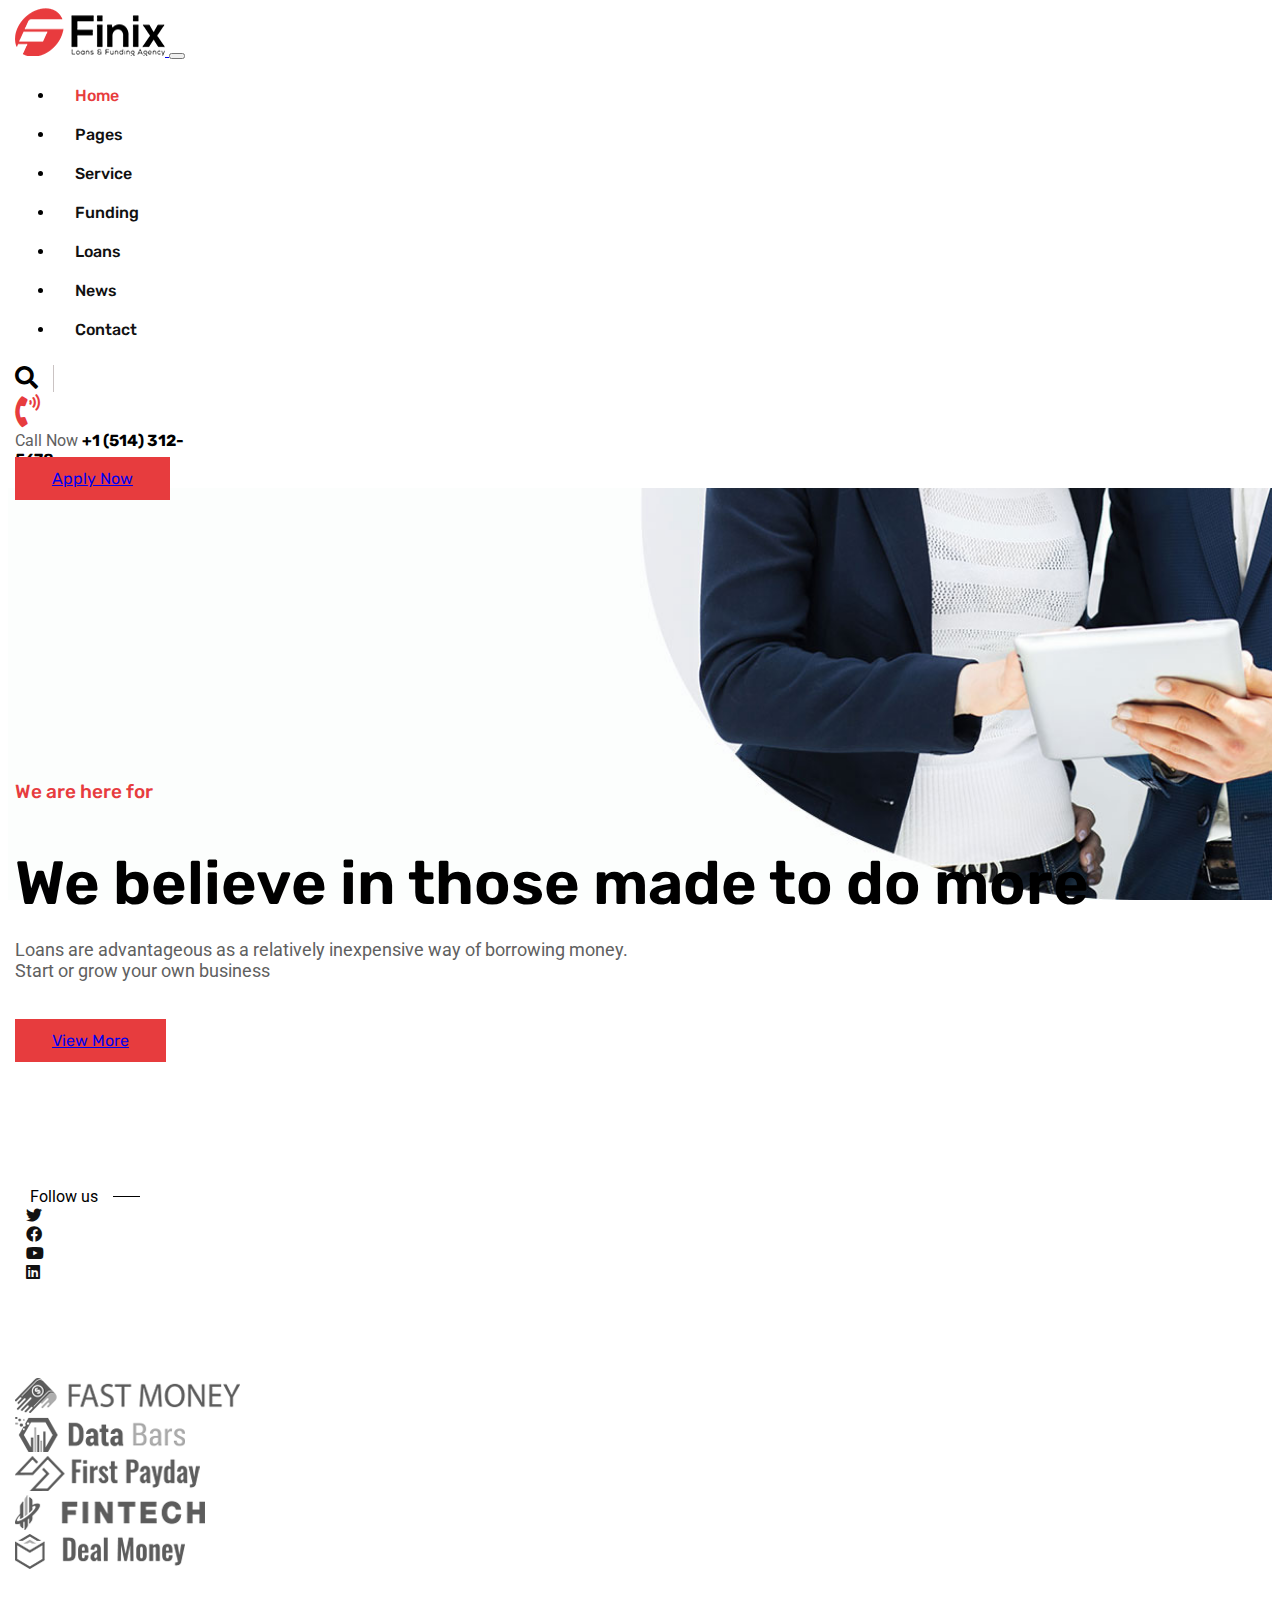
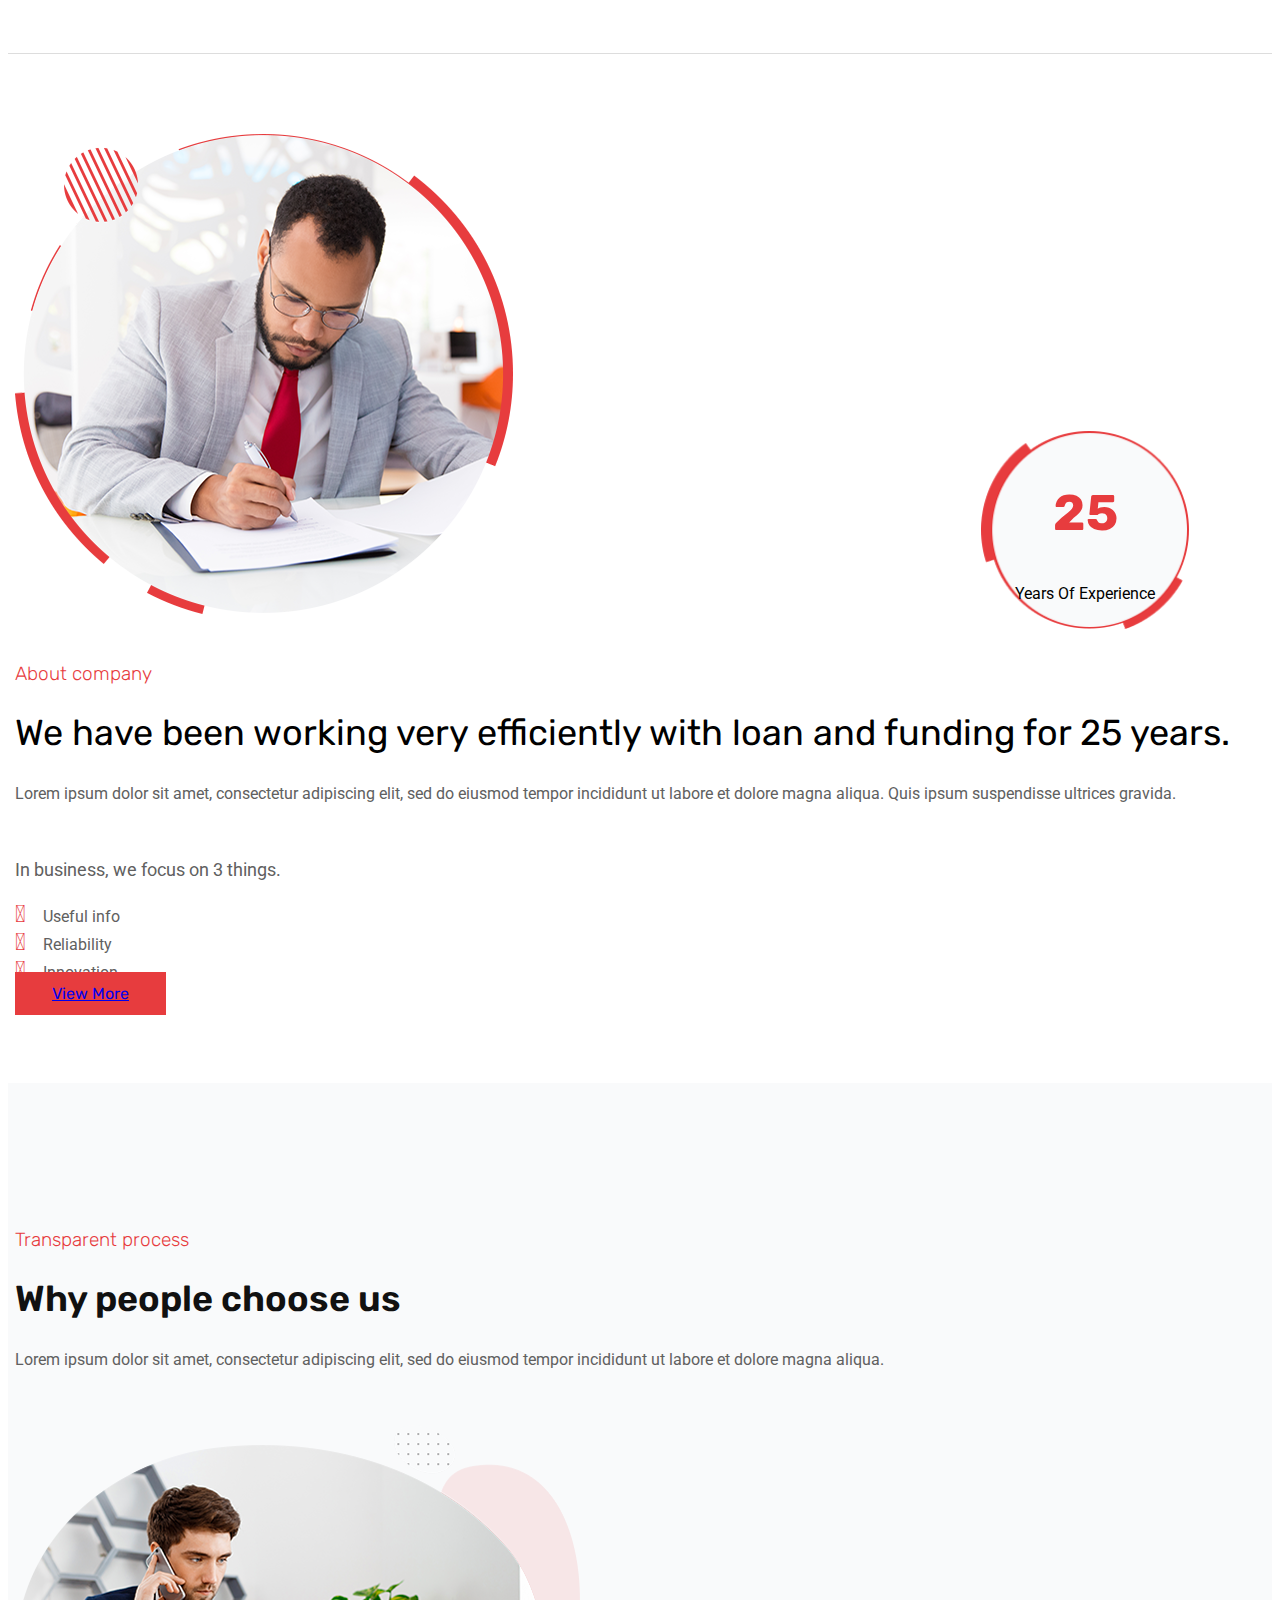
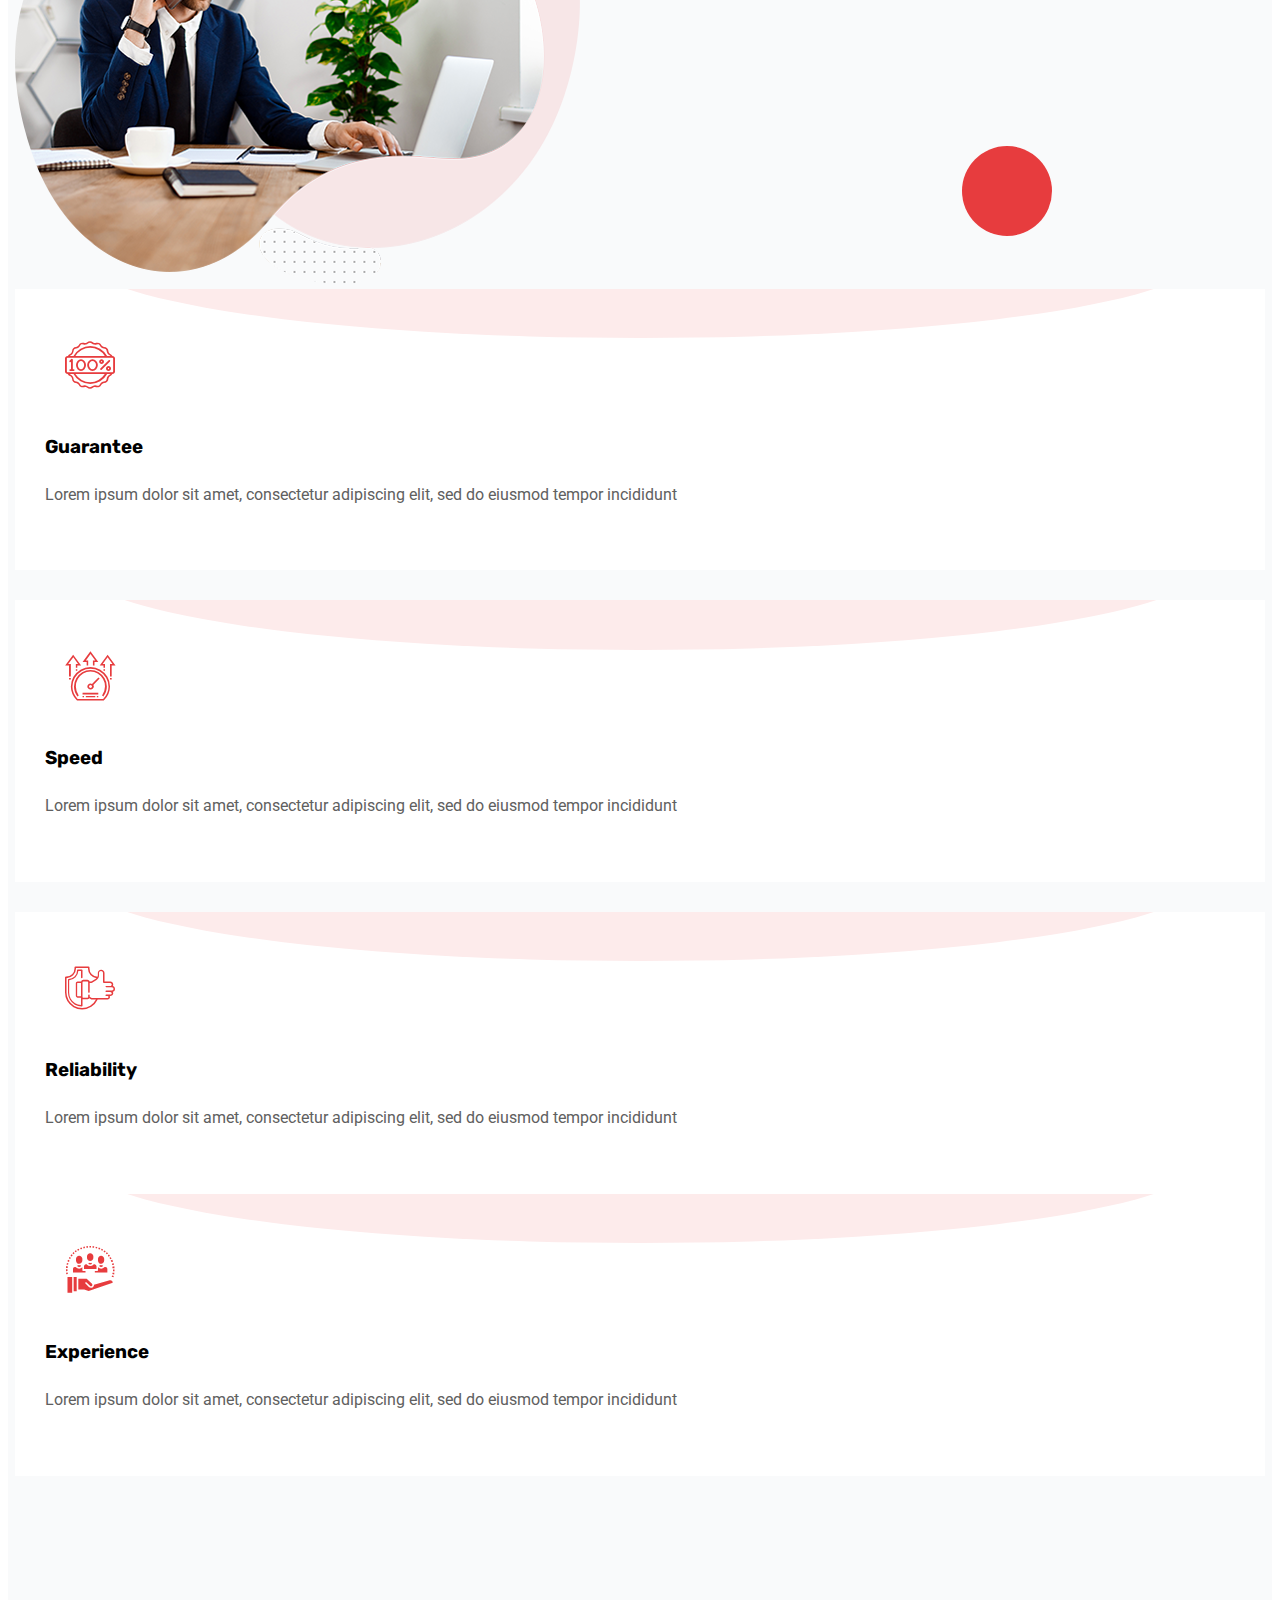
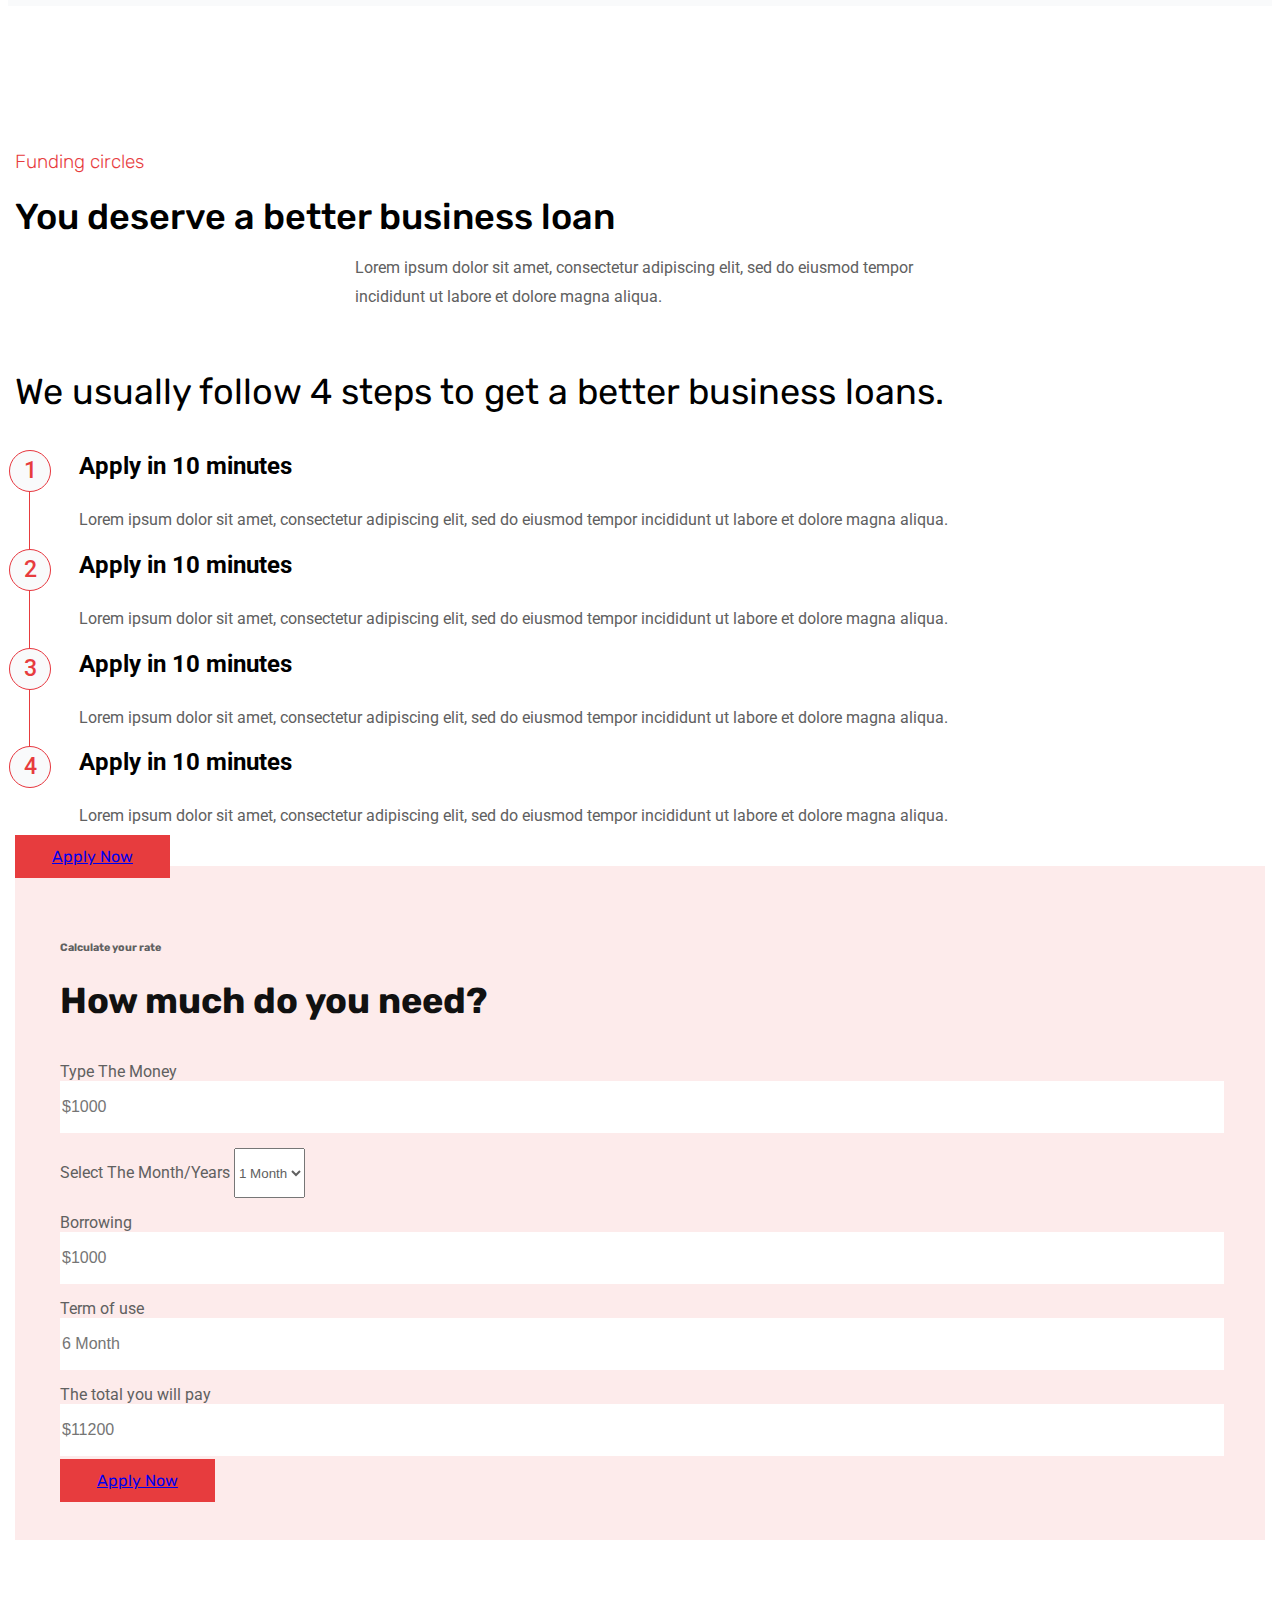
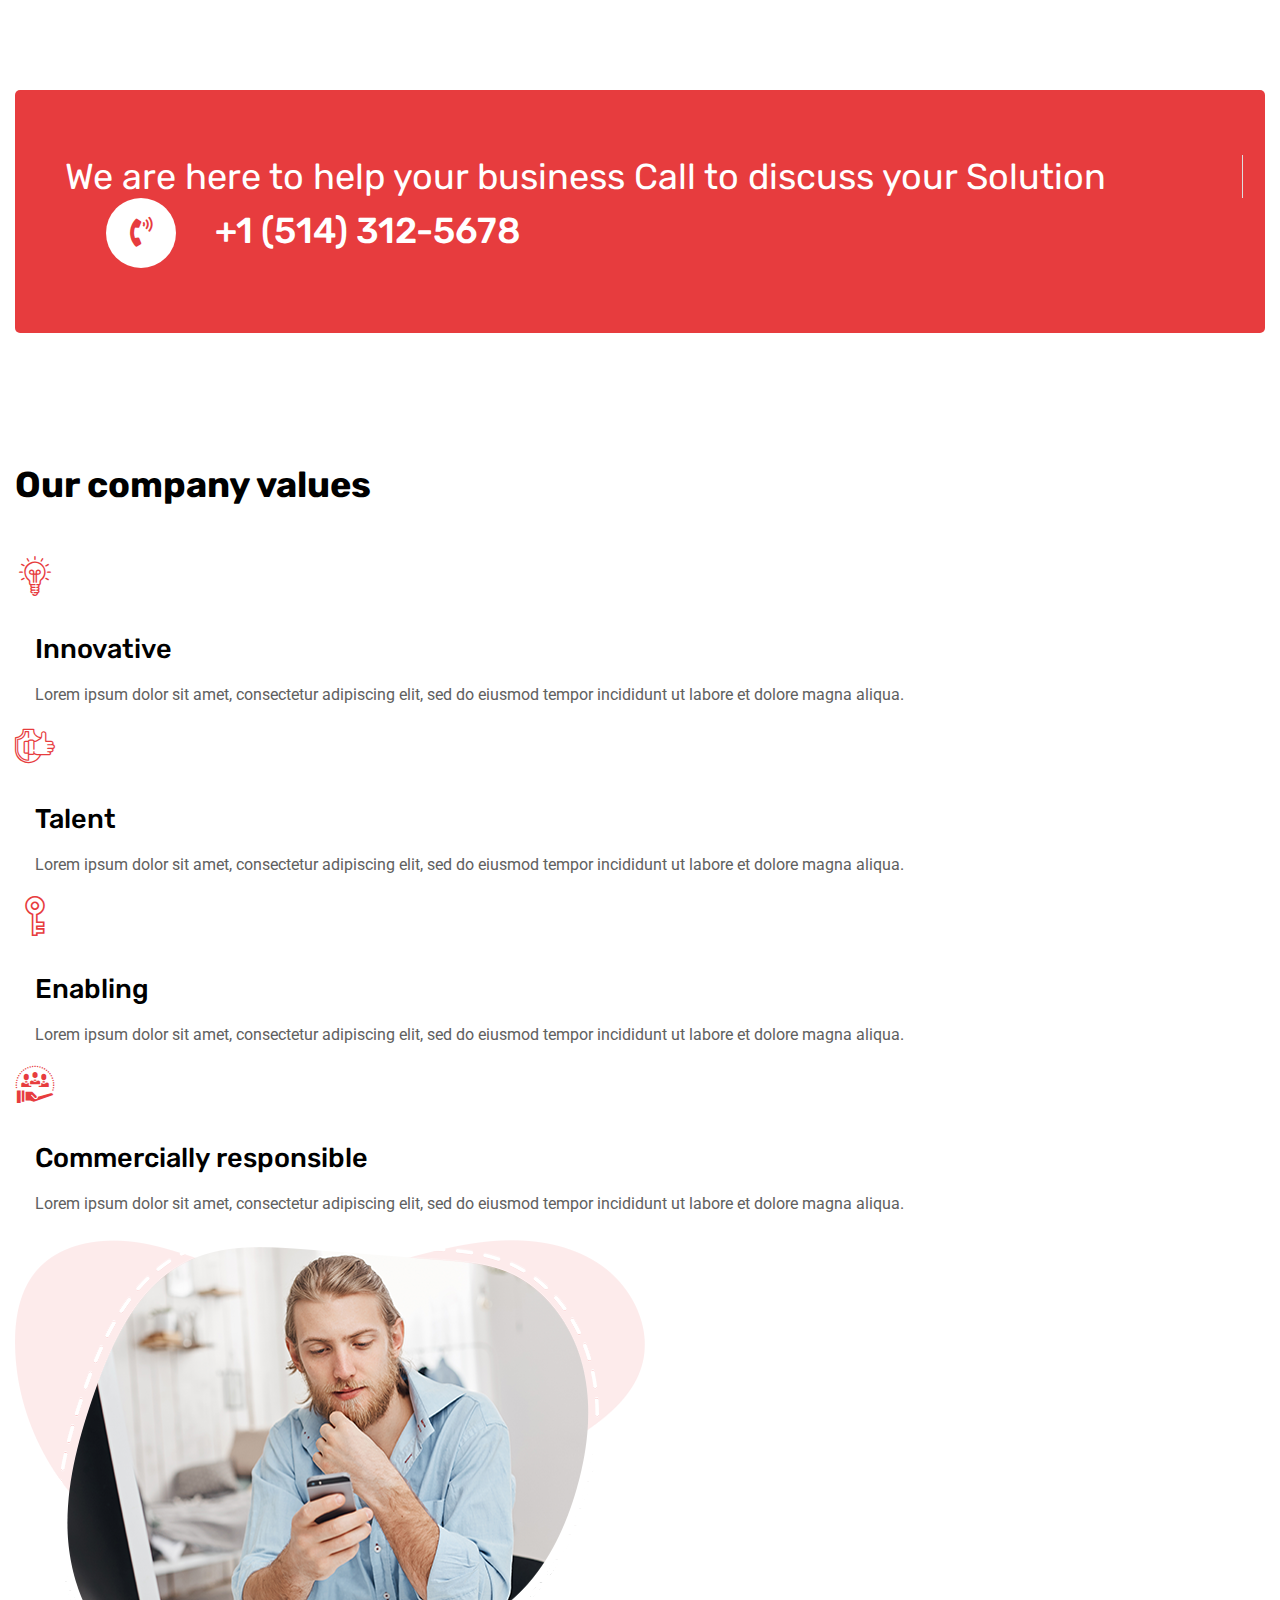
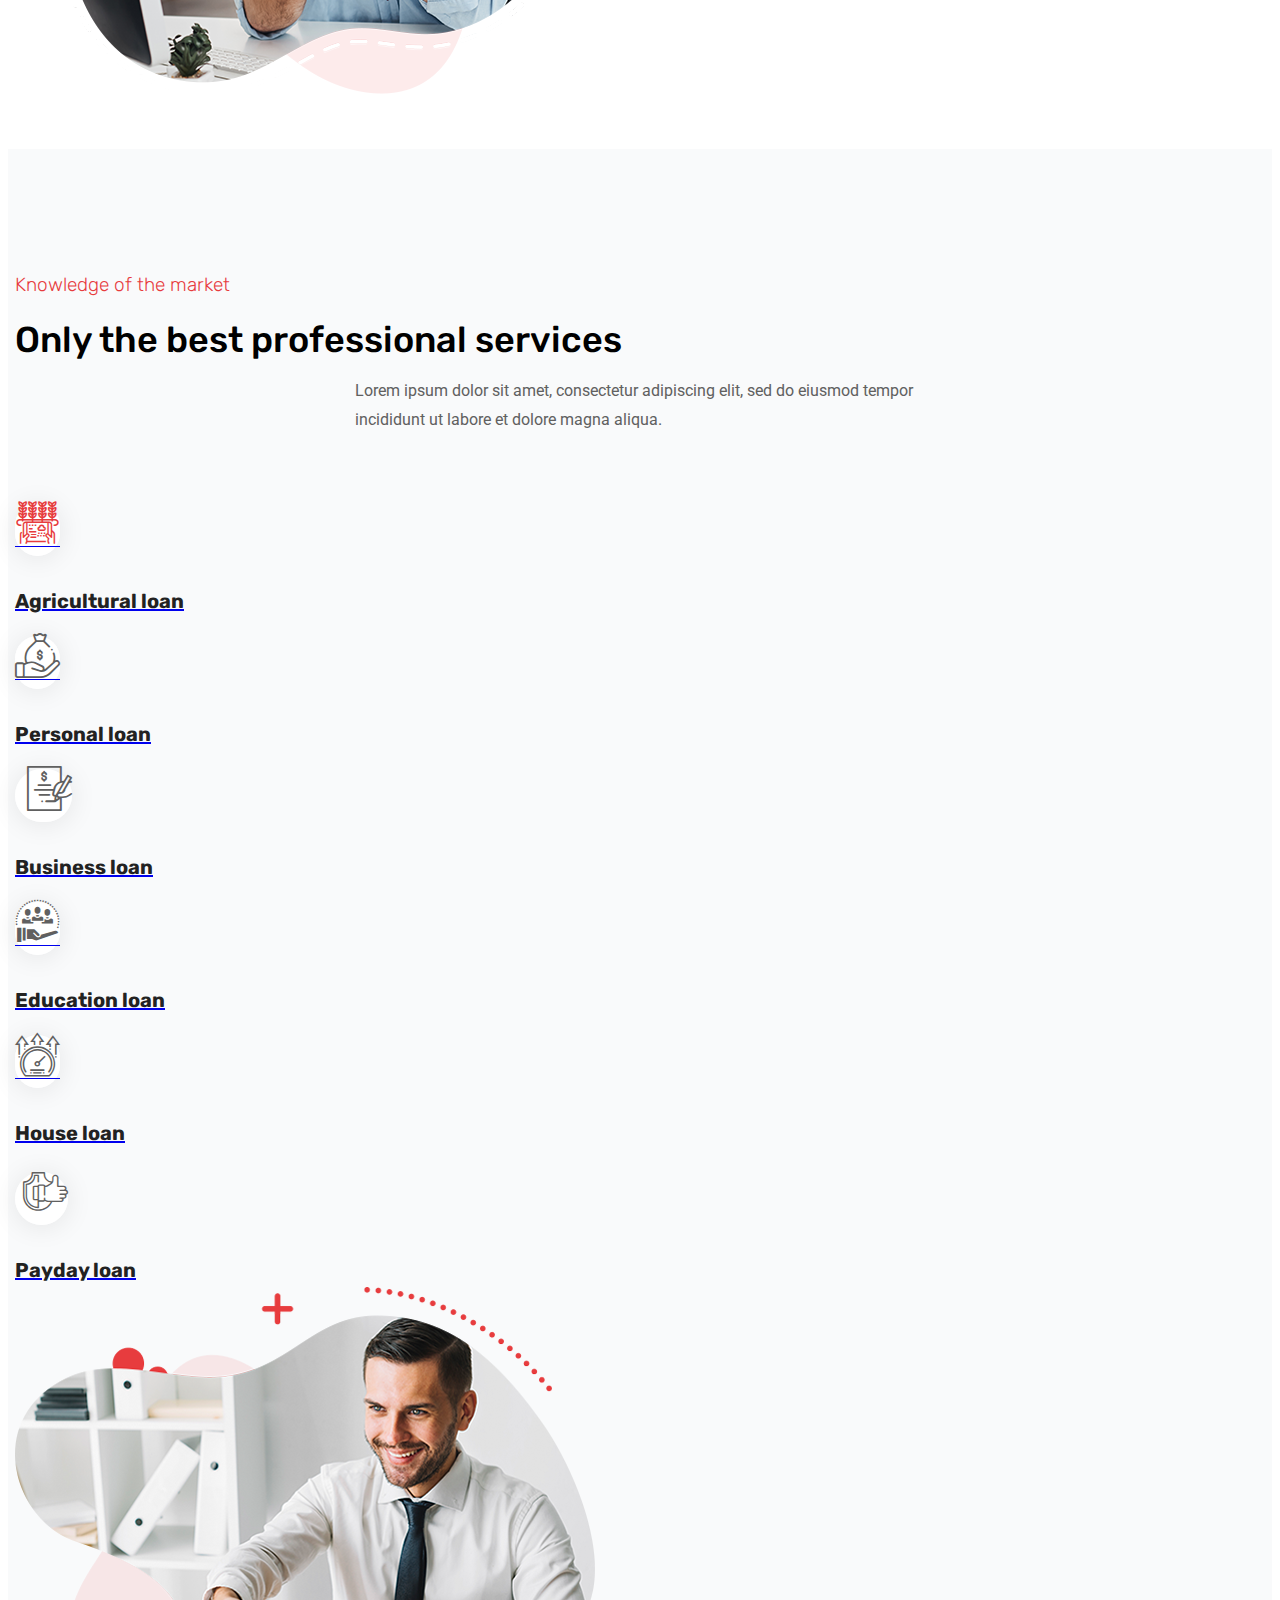
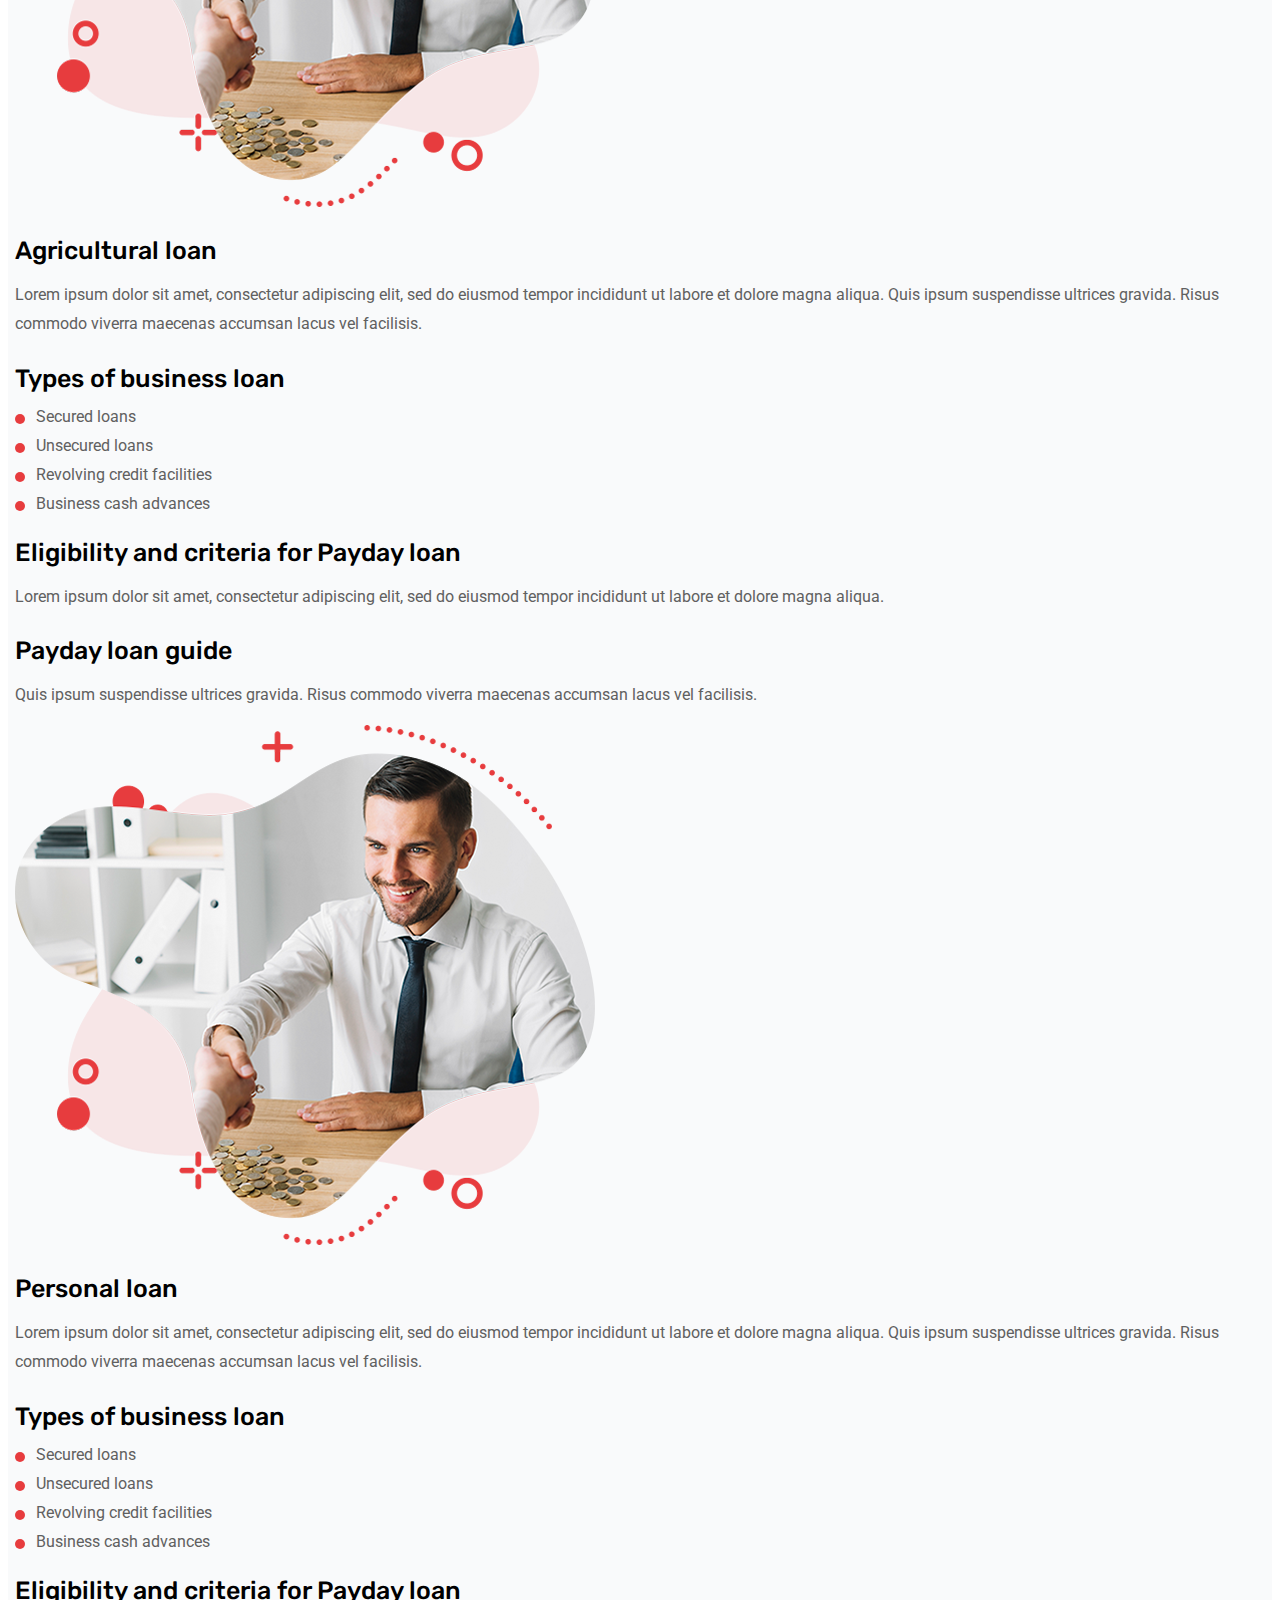
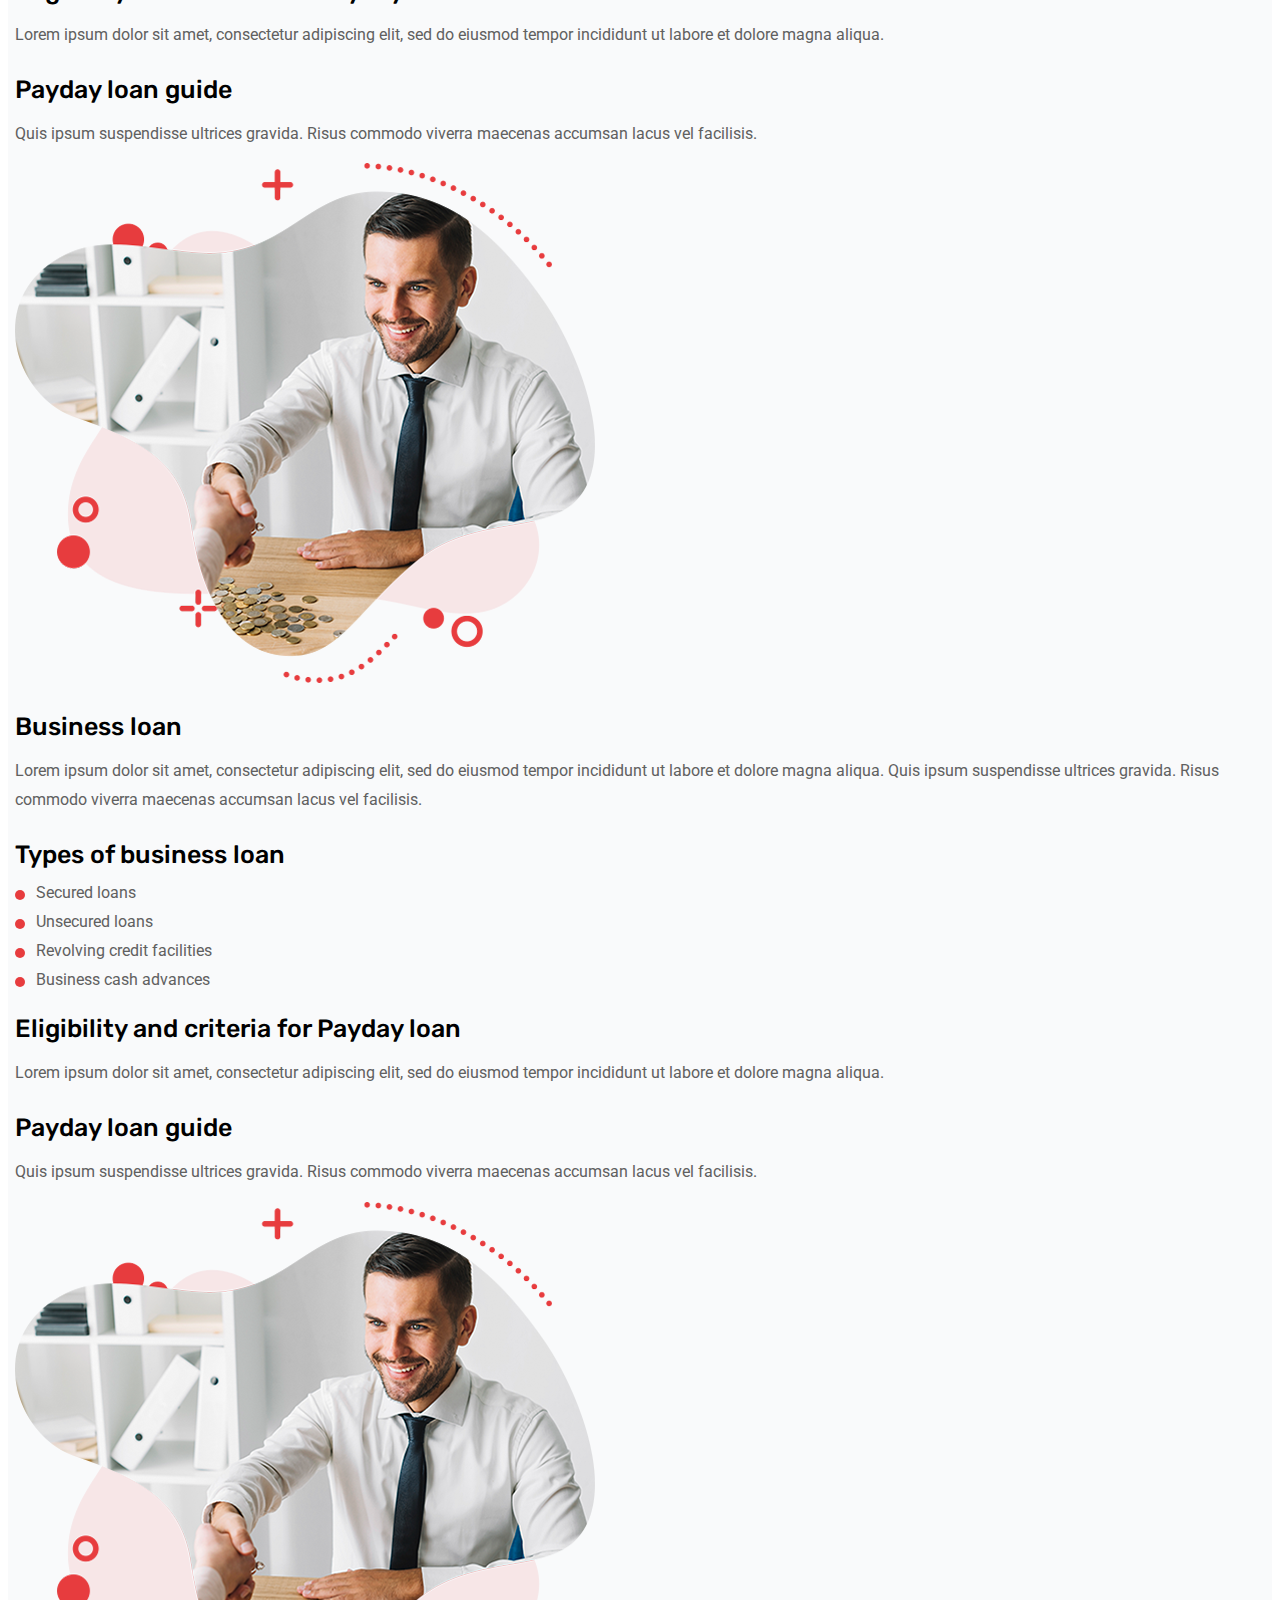
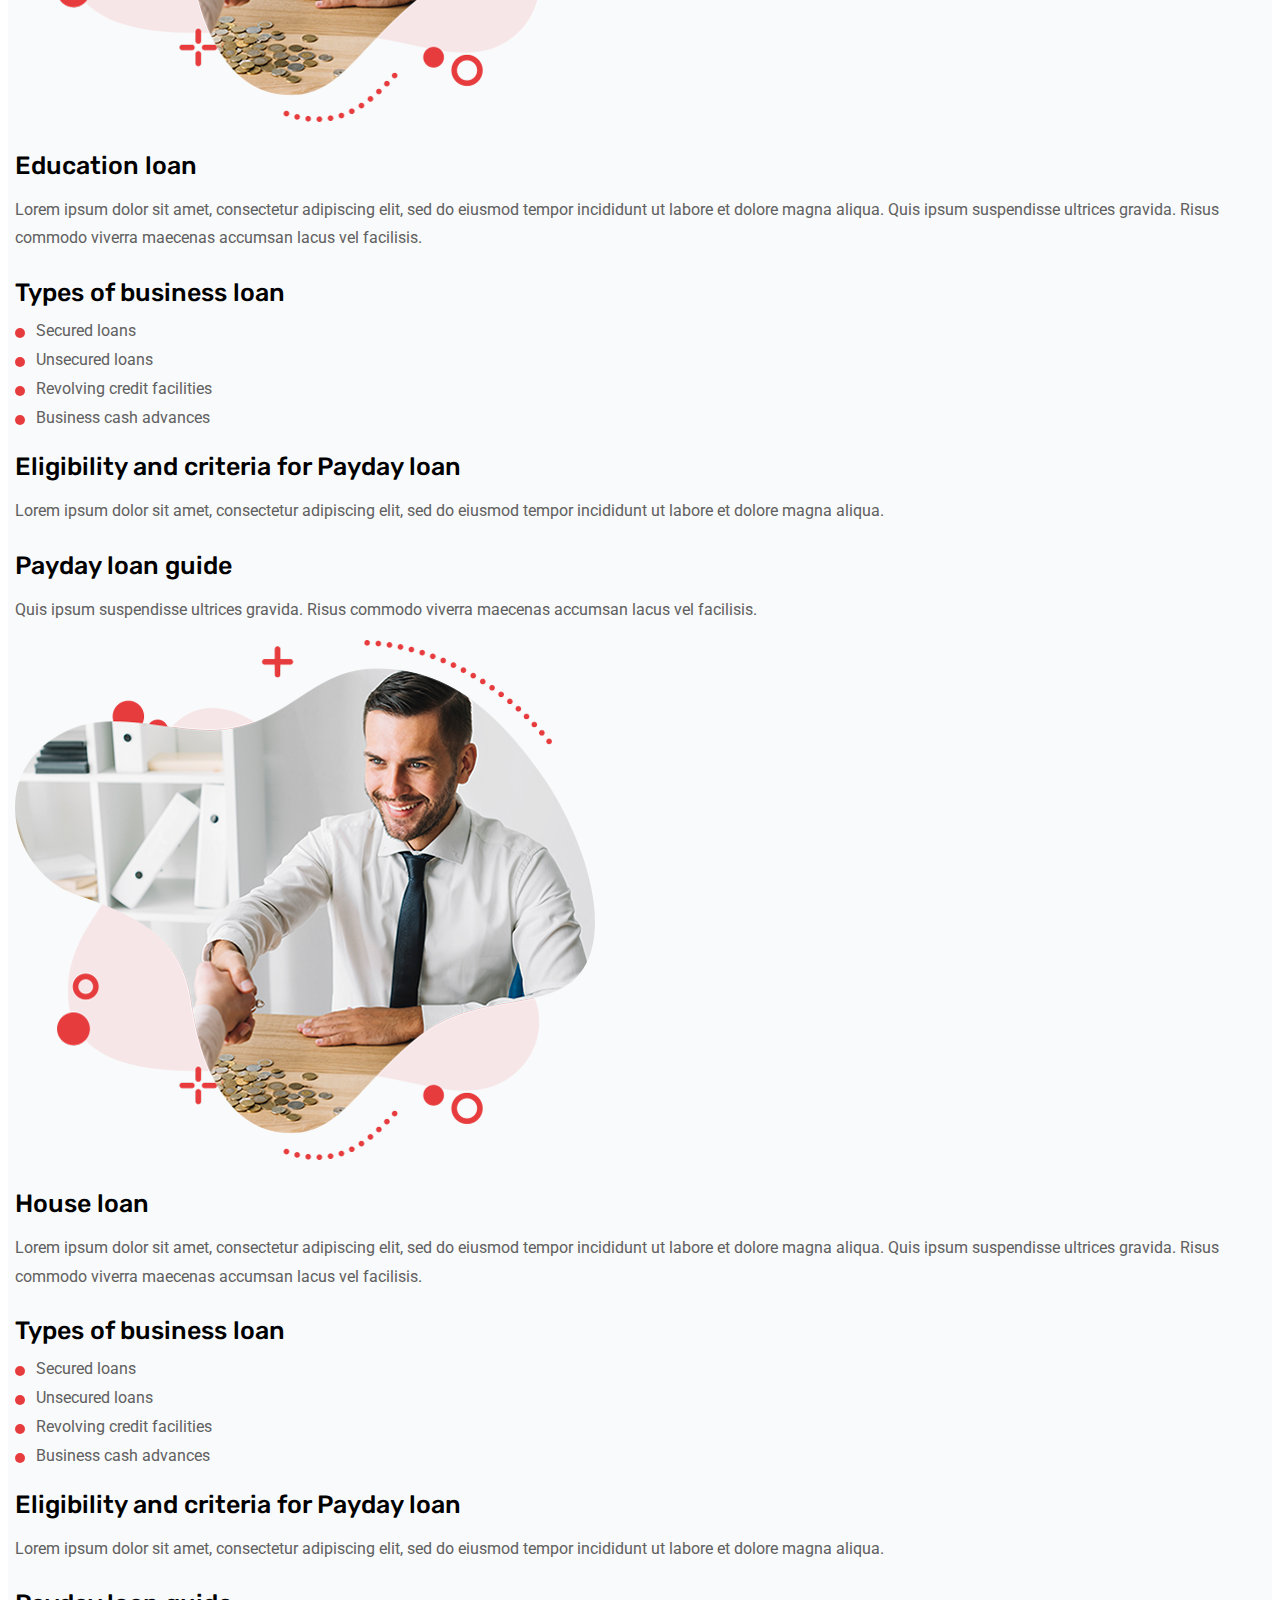
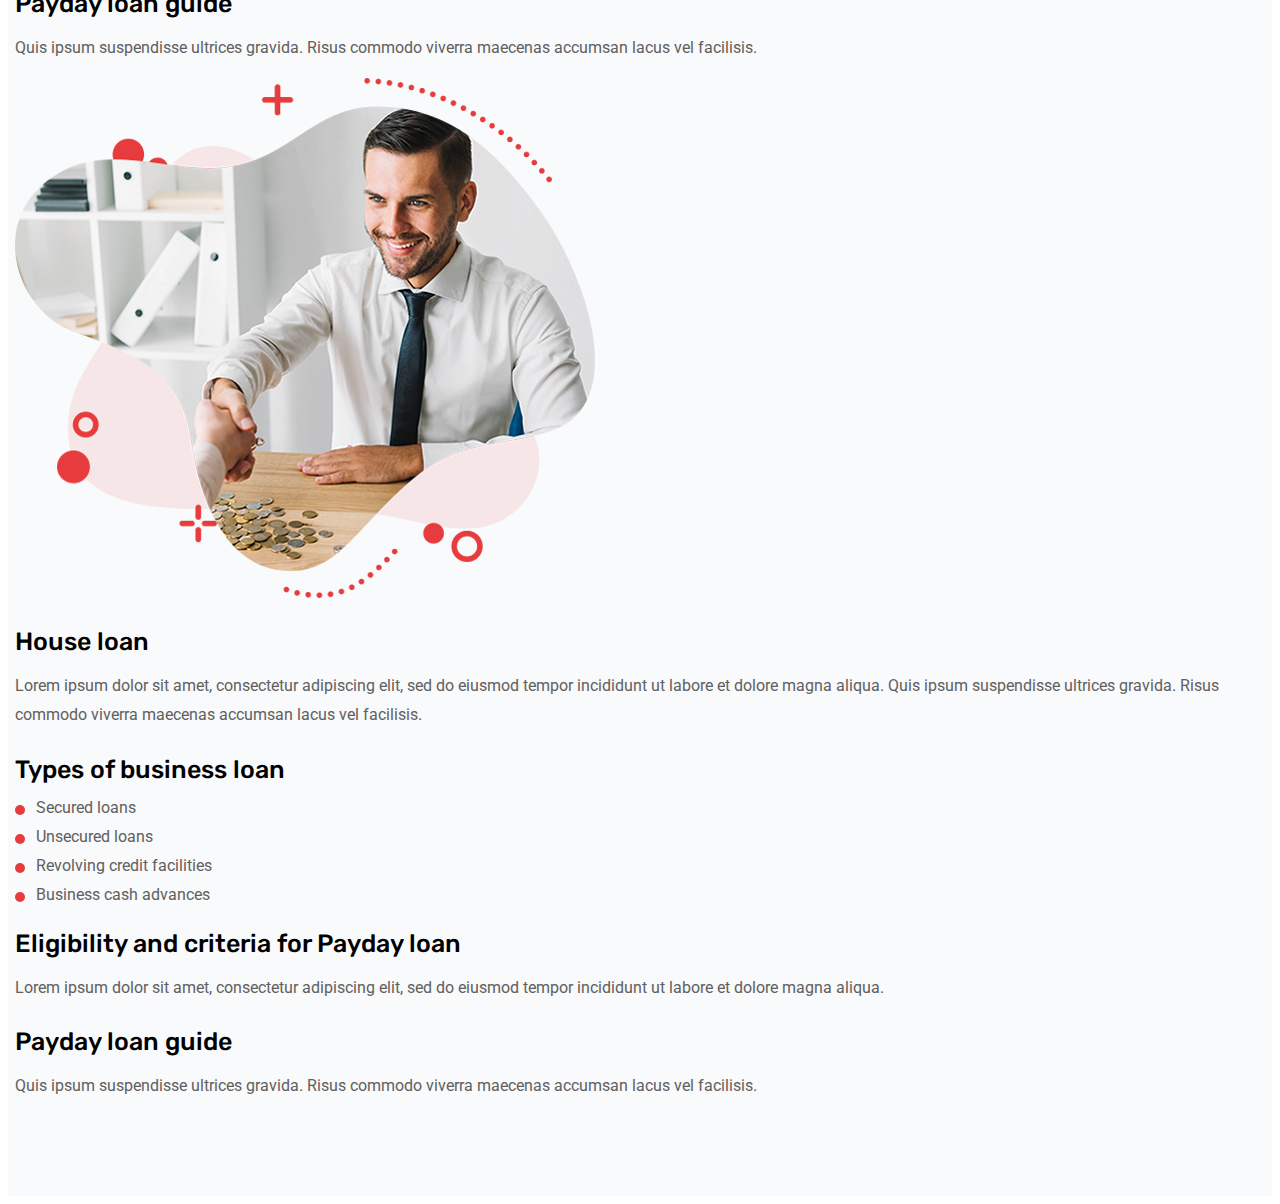
==== index.html @ 193a52d1 "Add files via upload" ====
<!doctype html>
<html lang="en">

<head>
  <!-- Required meta tags -->
  <meta charset="utf-8">
  <meta name="viewport" content="width=device-width, initial-scale=1">

  <!-- Bootstrap CSS -->
  <link href="https://cdn.jsdelivr.net/npm/bootstrap@5.0.2/dist/css/bootstrap.min.css" rel="stylesheet"
    integrity="sha384-EVSTQN3/azprG1Anm3QDgpJLIm9Nao0Yz1ztcQTwFspd3yD65VohhpuuCOmLASjC" crossorigin="anonymous">

  <!-- font_awesome -->

  <link rel="stylesheet" href="https://cdnjs.cloudflare.com/ajax/libs/font-awesome/5.15.4/css/all.min.css">

  <link rel="stylesheet" href="https://kit-pro.fontawesome.com/releases/v5.15.4/css/pro.min.css">




  <!-- google_fonts -->
  <link
    href="https://fonts.googleapis.com/css2?family=Roboto:ital,wght@0,100;0,300;0,400;0,500;0,700;0,900;1,100;1,300;1,400;1,500;1,700;1,900&family=Rubik:ital,wght@0,300;0,400;0,500;0,600;0,700;0,800;0,900;1,300;1,400;1,500;1,600;1,700;1,800;1,900&display=swap"
    rel="stylesheet">



  <link rel="stylesheet" href="./font/flaticon.css">
  <title>Finix2</title>
  <link rel="stylesheet" href="./style.css">
</head>

<body>



  <nav class="navbar navbar-expand-lg navbar-light bg-light sticky-top">
    <div class="container">

      <a class="navbar-brand" href="#">
        <img src="./img/logo.png" alt="">
      </a>

      <button class="navbar-toggler" type="button" data-bs-toggle="collapse" data-bs-target="#navbarSupportedContent"
        aria-controls="navbarSupportedContent" aria-expanded="false" aria-label="Toggle navigation">
        <span class="navbar-toggler-icon"></span>
      </button>



      <div class="collapse navbar-collapse " id="navbarSupportedContent">


        <ul class="navbar-nav ms-auto primar_meu">
          <li><a href="#">Home<i class="far fa-angle-down"></i></a>


            <ul>
              <li><a href="#">Home One</a></li>
              <li><a href="#">Home Tow</a></li>
              <li><a href="#">Home Three</a></li>
            </ul>


          </li>
          <li><a href="#">Pages <i class="far fa-angle-down"></i></a>


            <ul>
              <li><a class="change_color" href="#">About</a></li>
              <li><a class="change_color" href="#">Team</a></li>
              <li><a class="change_color" href="#">FAQ</a></li>
              <li><a class="change_color" href="#">Gallery</a></li>
              <li><a class="change_color" href="#">Loan Calculator</a></li>
              <li><a class="change_color" href="#">Apply now</a></li>
              <li><a class="change_color" href="#">Testimonials</a></li>
              <li><a class="change_color" href="#">Projects</a></li>
              <li><a class="change_color" href="#">Sign In</a></li>
              <li><a class="change_color" href="#">Sign Up</a></li>
              <li><a class="change_color" href="#">Terms & Conditions</a></li>
              <li><a class="change_color" href="#">Privacy Policy</a></li>
              <li><a class="change_color" href="#">Error Page</a></li>
              <li><a class="change_color" href="#">Contact</a></li>
            </ul>



          </li>
          <li><a href="#">Service</a></li>
          <li><a href="#">Funding</a></li>
          <li><a href="#">Loans</a></li>
          <li><a href="#">News<i class="far fa-angle-down"></i></a>

            <ul>
              <li><a href="#">News</a></li>
              <li><a href="#">News Details</a></li>
            </ul>


          </li>
          <li><a href="#">Contact</a></li>
        </ul>


        <div class="header_info d-flex align-items-center">
          <div class="header_search">
            <span><i class="fas fa-search    "></i></span>
          </div>
          <div class="header_call clearfix">

            <div class="header_call_icon float-start h-100">
              <span><i class="fas fa-phone-volume    "></i></span>
            </div>

            <div class="header_call_info">
              <span class="d-block">Call Now</span>
              <a class="d-block" href="tel:+15143125678">+1 (514) 312-5678</a>
            </div>



          </div>
          <div class="header_button">
            <a class="btn btn-primary difult_btn" href="#">Apply Now</a>
          </div>
        </div>





      </div>
    </div>
  </nav>



  <!-- slider-section-start -->

  <section class="slider_section">
    <div class="container">
      <div class="row">

        <div class="col-lg-6 slider_content_flex">
          <div class="slider_content">
            <h6>We are here for</h6>
            <h1>We believe in those made to do more</h1>
            <p>Loans are advantageous as a relatively inexpensive way of borrowing money. Start or grow your own
              business</p>
            <a class="btn btn-primary difult_btn" href="#">View More</a>
          </div>
          <div class="header_social">
            <ul class="d-flex">
              <li><span>Follow us</span></li>
              <li><a href="#"><i class="fab fa-twitter    "></i></a></li>
              <li><a href="#"><i class="fab fa-facebook    "></i></a></li>
              <li><a href="#"><i class="fab fa-youtube    "></i></a></li>
              <li><a href="#"><i class="fab fa-linkedin    "></i></a></li>
            </ul>
          </div>
        </div>



        <div class="col-lg-6"></div>


      </div>
    </div>
  </section>




  <!-- logo_section -->

  <section class="logo_section ">
    <div class="container">
      <div class="row">
        <div class="col-lg-12">
          <div class="cliant_logo">
            <ul class="d-flex justify-content-between">

              <li><a href="#">
                  <img src="./img/image1.png" alt="">
                </a></li>



              <li><a href="#">
                  <img src="./img/image2.png" alt="">
                </a></li>


              <li><a href="#">
                  <img src="./img/image3.png" alt="">
                </a></li>


              <li><a href="#">
                  <img src="./img/image4.png" alt="">
                </a></li>


              <li><a href="#">
                  <img src="./img/image5.png" alt="">
                </a></li>




            </ul>
          </div>
        </div>
      </div>
    </div>
  </section>


  <!-- about_sectuib -->


  <section class="about_section">
    <div class="container">
      <div class="row">
        <div class="col-lg-6">
          <div class="about_image">
            <img src="./img/image33.png" alt="">
            <div class="about_img_text">
              <div class="about_text_iner">
                <h2>25</h2>
                <p>Years Of Experience</p>
              </div>
            </div>
          </div>
        </div>
        <div class="col-lg-6">
          <div class="about_text">
            <div class="finix_text">
              <h6> About company </h6>
              <h1>We have been working very efficiently with loan and funding for 25 years.</h1>
              <p>Lorem ipsum dolor sit amet, consectetur adipiscing elit, sed do eiusmod tempor incididunt ut labore et
                dolore magna aliqua. Quis ipsum suspendisse ultrices gravida.</p>
              <strong>In business, we focus on 3 things.</strong>
              <ul>
                <li> <span><i class="fal fa-check"></i></span> Useful info </li>
                <li> <span><i class="fal fa-check"></i></span> Reliability </li>
                <li class="mb-4"><span><i class="fal fa-check"></i></span> Innovation </li>
                <a class="btn btn-primary difult_btn" href="#">View More</a>
              </ul>
            </div>
          </div>
        </div>
      </div>
    </div>
  </section>





  <!-- why_choose_section -->

  <section class="Why_choose_us grybg">
    <div class="container">
      <div class="row">
        <div class="col-lg-6">

          <div class="why_us_text">
            <div class="finix_text">
              <h6> Transparent process </h6>
              <h1 class="Finix_text">Why people choose us</h1>
              <p>Lorem ipsum dolor sit amet, consectetur adipiscing elit, sed do eiusmod tempor incididunt ut labore et
                dolore magna aliqua.</p>
              <img src="./img/choose.png" alt="">
              <a class="play_animatin_btn" href="#"><i class="fas fa-play-circle"></i></a>
            </div>
          </div>



        </div>
        <div class="col-lg-6">
          <div class="row feturs_itms">


            <div class="col-lg-6 mt-5">
              <div class="fetures_items text-center">
                <div class="feturs_icon">
                  <span><i class="flaticon-percent"></i></span>
                </div>
                <h3>Guarantee</h3>
                <p>Lorem ipsum dolor sit amet, consectetur adipiscing elit, sed do eiusmod tempor incididunt</p>

              </div>
            </div>


            <div class="col-lg-6">
              <div class="fetures_items text-center">
                <div class="feturs_icon">
                  <span><i class="flaticon-speed"></i></span>
                </div>
                <h3>Speed</h3>
                <p>Lorem ipsum dolor sit amet, consectetur adipiscing elit, sed do eiusmod tempor incididunt</p>

              </div>
            </div>



            <div class="col-lg-6">
              <div class="fetures_items text-center">
                <div class="feturs_icon">
                  <span><i class="flaticon-reliability"></i></span>
                </div>
                <h3>Reliability</h3>
                <p>Lorem ipsum dolor sit amet, consectetur adipiscing elit, sed do eiusmod tempor incididunt</p>

              </div>
            </div>



            <div class="col-lg-6 mkb">
              <div class="fetures_items text-center">
                <div class="feturs_icon">
                  <span><i class="flaticon-responsibility"></i></span>
                </div>
                <h3>Experience</h3>
                <p>Lorem ipsum dolor sit amet, consectetur adipiscing elit, sed do eiusmod tempor incididunt</p>

              </div>
            </div>








          </div>
        </div>
      </div>
    </div>
  </section>



  <!-- apply_now_section -->


  <section class="apply_now_section">
    <div class="container">

      <div class="finix_text text-center">
        <h6> Funding circles</h6>
        <h1 class="apply_h" class="Finix_text">You deserve a better business loan</h1>
        <p class="apply_p">Lorem ipsum dolor sit amet, consectetur adipiscing elit, sed do eiusmod tempor incididunt ut
          labore et dolore magna aliqua.</p>
      </div>


      <div class="row">
        <div class="col-lg-6">
          <div class="apply_now_text">
            <h2>We usually follow 4 steps to get a better business loans.</h2>
          </div>

          <div class="step_timeline">
            <ul>

              <li data-counter="1">
                <strong>Apply in 10 minutes</strong>
                <p>Lorem ipsum dolor sit amet, consectetur adipiscing elit, sed do eiusmod tempor incididunt ut labore
                  et dolore magna aliqua.</p>
              </li>

              <li data-counter="2">
                <strong>Apply in 10 minutes</strong>
                <p>Lorem ipsum dolor sit amet, consectetur adipiscing elit, sed do eiusmod tempor incididunt ut labore
                  et dolore magna aliqua.</p>
              </li>

              <li data-counter="3">
                <strong>Apply in 10 minutes</strong>
                <p>Lorem ipsum dolor sit amet, consectetur adipiscing elit, sed do eiusmod tempor incididunt ut labore
                  et dolore magna aliqua.</p>
              </li>

              <li data-counter="4">
                <strong>Apply in 10 minutes</strong>
                <p>Lorem ipsum dolor sit amet, consectetur adipiscing elit, sed do eiusmod tempor incididunt ut labore
                  et dolore magna aliqua.</p>
              </li>

            </ul>
            <div class="header_button mt-5">
              <a class="btn btn-primary difult_btn" href="#">Apply Now</a>
            </div>
          </div>

        </div>
        <div class="col-lg-6">
          <div class="calculation_rate">

            <div class="calculation_text text-center">
              <h6>Calculate your rate</h6>
              <h2>How much do you need?</h2>
            </div>


            <div class="calculate_form">
              <form action="#">



                <div class="form-group">
                  <label for="a">Type The Money</label>
                  <input type="text" class="form-control" name="" id="a" aria-describedby="helpId" placeholder="$1000">
                </div>



                <div class="form-group">
                  <label for="b">Select The Month/Years</label>
                  <select id="b" class="form-select" aria-label="Default select example">
                    <option selected>1 Month</option>
                    <option value="1">2 Month</option>
                    <option value="2">3 Month</option>
                    <option value="3">4 Month</option>
                  </select>
                </div>


                <div class="form-group">
                  <label for="container">Borrowing</label>
                  <input type="text" class="form-control" name="" id="c" aria-describedby="helpId" placeholder="$1000">
                </div>


                <div class="form-group">
                  <label for="d">Term of use</label>
                  <input type="text" class="form-control" name="" id="d" aria-describedby="helpId"
                    placeholder="6 Month">
                </div>


                <div class="form-group">
                  <label for="e">The total you will pay</label>
                  <input type="text" class="form-control" name="" id="e" aria-describedby="helpId" placeholder="$11200">
                </div>



                <div class="header_button mt-5">
                  <a class="btn btn-primary difult_btn d-block" href="#">Apply Now</a>
                </div>



              </form>
            </div>


          </div>
        </div>
      </div>
    </div>
  </section>


  <section class="call_to_action">
    <div class="container">
      <div class="col_to_bg">
        <div class="row">
          <div class="col-lg-7">
            <h2>We are here to help your business Call to discuss your Solution</h2>
          </div>
          <div class="col-lg-5">
            <div class="col_to_phone d-flex">
              <span><i class="fas fa-phone-volume    "></i></span>
              <a href="tel:+1 (514) 312-5678">+1 (514) 312-5678</a>
            </div>
          </div>


        </div>
      </div>
    </div>
  </section>





  <!-- complnt_valus -->


  <section class="company_valus">
    <div class="container">
      <div class="row">
        <div class="col-lg-6">
          <div class="valus_texts">
            <h2>Our company values</h2>

            <div class="valus_list d-flex">

              <div class="valus_icon">
                <i class="flaticon-light-bulb"></i>
              </div>

              <div class="valu_text">
                <h3>Innovative</h3>
                <p>Lorem ipsum dolor sit amet, consectetur adipiscing elit, sed do eiusmod tempor incididunt ut labore
                  et dolore magna aliqua.</p>
              </div>


            </div>




            <div class="valus_list d-flex">

              <div class="valus_icon">
                <i class="flaticon-reliability"></i>
              </div>

              <div class="valu_text">
                <h3>Talent</h3>
                <p>Lorem ipsum dolor sit amet, consectetur adipiscing elit, sed do eiusmod tempor incididunt ut labore
                  et dolore magna aliqua.</p>
              </div>


            </div>


            <div class="valus_list d-flex">

              <div class="valus_icon">
                <i class="flaticon-key-outline"></i>
              </div>

              <div class="valu_text">
                <h3>Enabling</h3>
                <p>Lorem ipsum dolor sit amet, consectetur adipiscing elit, sed do eiusmod tempor incididunt ut labore
                  et dolore magna aliqua.</p>
              </div>


            </div>


            <div class="valus_list d-flex">

              <div class="valus_icon">
                <i class="flaticon-responsibility"></i>
              </div>

              <div class="valu_text">
                <h3>Commercially responsible</h3>
                <p>Lorem ipsum dolor sit amet, consectetur adipiscing elit, sed do eiusmod tempor incididunt ut labore
                  et dolore magna aliqua.</p>
              </div>


            </div>





          </div>
        </div>
        <div class="col-lg-6 d-flex align-items-center">
          <div class="our_companyy_img mt-5">
            <img src="./img/company2.png" alt="">
          </div>
        </div>
      </div>
    </div>
  </section>



  <!-- tab_section -->



  <section class="tabx_section grybg">
    <div class="container">

      <div class="row">
        <div class="col-lg-12">
          <div class="finix_text text-center">
            <h6> Knowledge of the market</h6>
            <h1 class="apply_h" class="Finix_text">Only the best professional services</h1>
            <p class="apply_p">Lorem ipsum dolor sit amet, consectetur adipiscing elit, sed do eiusmod tempor incididunt
              ut
              labore et dolore magna aliqua.</p>
          </div>
        </div>
      </div>


      <div class="row">
        <div class="col-lg-12">


          <div class="servise_tab">

            <nav class="nav nav-tabs border_non pb-4" id="nav-tab" role="tablist">
              



              <a class="nav-link active text-center" id="nav-home-tab" data-bs-toggle="tab" href="#nav-home" role="tab"
                aria-controls="nav-home" aria-selected="true">
              
                <span class="d-block"><i class="flaticon-agriculture"></i></span>
                <strong>Agricultural loan</strong>
              
              </a>




              <a class="nav-link text-center" id="nav-profile-tab" data-bs-toggle="tab" href="#nav-pe" role="tab"
                aria-controls="nav-profile" aria-selected="false">
                <span class="d-block"><i class="flaticon-personal"></i></span>
                <strong>Personal loan</strong>
              
              
              </a>




              <a class="nav-link text-center" id="nav-profile-tab" data-bs-toggle="tab" href="#nav-bu" role="tab"
                aria-controls="nav-profile" aria-selected="false">

                <span class="d-block"><i class="flaticon-loan ft_iconn"></i></span>
                <strong>Business loan</strong>
              
              
              </a>


              
              <a class="nav-link text-center" id="nav-profile-tab" data-bs-toggle="tab" href="#nav-ed" role="tab"
                aria-controls="nav-profile" aria-selected="false">

                <span class="d-block"><i class="flaticon-responsibility"></i></span>
                <strong>Education loan</strong>
              
              
              </a>


              
              <a class="nav-link text-center" id="nav-profile-tab" data-bs-toggle="tab" href="#nav-ho" role="tab"
                aria-controls="nav-profile" aria-selected="false">

                <span class="d-block"><i class="flaticon-speed"></i></span>
                <strong>House loan</strong>
              
              
              </a>


              
              <a class="nav-link text-center" id="nav-profile-tab" data-bs-toggle="tab" href="#nav-pa" role="tab"
                aria-controls="nav-profile" aria-selected="false">

                <span class="d-block"><i class="flaticon-reliability ft_icon"></i></span>
                <strong>Payday loan</strong>
              
              
              </a>




                
             </nav>


            <!-- second_pard -->



            <div class="tab-content" id="nav-tabContent">


              <div class="tab-pane fade show active" id="nav-home" role="tabpanel" 
              aria-labelledby="nav-home-tab">
            
            <div class="tab_contents">
              <div class="row">
                <div class="col-lg-6 mt-5">
                  <img src="./img/services-tab.png" alt="">
                </div>
                <div class="col-lg-6">

                  <div class="servses_text mt-5">
                    <h3>Agricultural loan</h3>
                    <p>Lorem ipsum dolor sit amet, consectetur adipiscing elit, sed do eiusmod tempor incididunt ut labore et dolore magna aliqua. Quis ipsum suspendisse ultrices gravida. Risus commodo viverra maecenas accumsan lacus vel facilisis.</p>

                    <ul class="list_items">
                      <h3>Types of business loan</h3>
                      <li>Secured loans</li>
                      <li>Unsecured loans</li>
                      <li>Revolving credit facilities</li>
                      <li>Business cash advances</li>
                      </ul>


                      <h3>Eligibility and criteria for Payday loan</h3>

                      <p>Lorem ipsum dolor sit amet, consectetur adipiscing elit, sed do eiusmod tempor incididunt ut labore et dolore magna aliqua.</p>

                     <h3>Payday loan guide</h3>

                     <p>Quis ipsum suspendisse ultrices gravida. Risus commodo viverra maecenas accumsan lacus vel facilisis.</p>
                

                  </div>

                </div>
              </div>
            </div>
     


            
            
            </div>


              <div class="tab-pane fade" id="nav-pe" role="tabpanel" aria-labelledby="nav-profile-tab">
                <div class="tab_contents">
                  <div class="row">
                    <div class="col-lg-6 mt-5">
                      <img src="./img/services-tab.png" alt="">
                    </div>
                    <div class="col-lg-6">
    
                      <div class="servses_text mt-5">
                        <h3>Personal loan</h3>
                        <p>Lorem ipsum dolor sit amet, consectetur adipiscing elit, sed do eiusmod tempor incididunt ut labore et dolore magna aliqua. Quis ipsum suspendisse ultrices gravida. Risus commodo viverra maecenas accumsan lacus vel facilisis.</p>
    
                        <ul class="list_items">
                          <h3>Types of business loan</h3>
                          <li>Secured loans</li>
                          <li>Unsecured loans</li>
                          <li>Revolving credit facilities</li>
                          <li>Business cash advances</li>
                          </ul>
    
    
                          <h3>Eligibility and criteria for Payday loan</h3>
    
                          <p>Lorem ipsum dolor sit amet, consectetur adipiscing elit, sed do eiusmod tempor incididunt ut labore et dolore magna aliqua.</p>
    
                         <h3>Payday loan guide</h3>
    
                         <p>Quis ipsum suspendisse ultrices gravida. Risus commodo viverra maecenas accumsan lacus vel facilisis.</p>
                    
    
                      </div>
    
                    </div>
                  </div>
                </div>
              </div>


              <div class="tab-pane fade" id="nav-bu" role="tabpanel" aria-labelledby="nav-profile-tab">
                <div class="tab_contents">
                  <div class="row">
                    <div class="col-lg-6 mt-5">
                      <img src="./img/services-tab.png" alt="">
                    </div>
                    <div class="col-lg-6">
    
                      <div class="servses_text mt-5">
                        <h3>Business loan</h3>
                        <p>Lorem ipsum dolor sit amet, consectetur adipiscing elit, sed do eiusmod tempor incididunt ut labore et dolore magna aliqua. Quis ipsum suspendisse ultrices gravida. Risus commodo viverra maecenas accumsan lacus vel facilisis.</p>
    
                        <ul class="list_items">
                          <h3>Types of business loan</h3>
                          <li>Secured loans</li>
                          <li>Unsecured loans</li>
                          <li>Revolving credit facilities</li>
                          <li>Business cash advances</li>
                          </ul>
    
    
                          <h3>Eligibility and criteria for Payday loan</h3>
    
                          <p>Lorem ipsum dolor sit amet, consectetur adipiscing elit, sed do eiusmod tempor incididunt ut labore et dolore magna aliqua.</p>
    
                         <h3>Payday loan guide</h3>
    
                         <p>Quis ipsum suspendisse ultrices gravida. Risus commodo viverra maecenas accumsan lacus vel facilisis.</p>
                    
    
                      </div>
    
                    </div>
                  </div>
                </div>
              </div>

              <div class="tab-pane fade" id="nav-ed" role="tabpanel" aria-labelledby="nav-profile-tab">
                <div class="tab_contents">
                  <div class="row">
                    <div class="col-lg-6 mt-5">
                      <img src="./img/services-tab.png" alt="">
                    </div>
                    <div class="col-lg-6">
    
                      <div class="servses_text mt-5">
                        <h3>Education loan</h3>
                        <p>Lorem ipsum dolor sit amet, consectetur adipiscing elit, sed do eiusmod tempor incididunt ut labore et dolore magna aliqua. Quis ipsum suspendisse ultrices gravida. Risus commodo viverra maecenas accumsan lacus vel facilisis.</p>
    
                        <ul class="list_items">
                          <h3>Types of business loan</h3>
                          <li>Secured loans</li>
                          <li>Unsecured loans</li>
                          <li>Revolving credit facilities</li>
                          <li>Business cash advances</li>
                          </ul>
    
    
                          <h3>Eligibility and criteria for Payday loan</h3>
    
                          <p>Lorem ipsum dolor sit amet, consectetur adipiscing elit, sed do eiusmod tempor incididunt ut labore et dolore magna aliqua.</p>
    
                         <h3>Payday loan guide</h3>
    
                         <p>Quis ipsum suspendisse ultrices gravida. Risus commodo viverra maecenas accumsan lacus vel facilisis.</p>
                    
    
                      </div>
    
                    </div>
                  </div>
                </div>
              </div>

              <div class="tab-pane fade" id="nav-ho" role="tabpanel" aria-labelledby="nav-profile-tab">
                <div class="tab_contents">
                  <div class="row">
                    <div class="col-lg-6 mt-5">
                      <img src="./img/services-tab.png" alt="">
                    </div>
                    <div class="col-lg-6">
    
                      <div class="servses_text mt-5">
                        <h3>House loan</h3>
                        <p>Lorem ipsum dolor sit amet, consectetur adipiscing elit, sed do eiusmod tempor incididunt ut labore et dolore magna aliqua. Quis ipsum suspendisse ultrices gravida. Risus commodo viverra maecenas accumsan lacus vel facilisis.</p>
    
                        <ul class="list_items">
                          <h3>Types of business loan</h3>
                          <li>Secured loans</li>
                          <li>Unsecured loans</li>
                          <li>Revolving credit facilities</li>
                          <li>Business cash advances</li>
                          </ul>
    
    
                          <h3>Eligibility and criteria for Payday loan</h3>
    
                          <p>Lorem ipsum dolor sit amet, consectetur adipiscing elit, sed do eiusmod tempor incididunt ut labore et dolore magna aliqua.</p>
    
                         <h3>Payday loan guide</h3>
    
                         <p>Quis ipsum suspendisse ultrices gravida. Risus commodo viverra maecenas accumsan lacus vel facilisis.</p>
                    
    
                      </div>
    
                    </div>
                  </div>
                </div>
              </div>

              <div class="tab-pane fade" id="nav-pa" role="tabpanel" aria-labelledby="nav-profile-tab">
                <div class="tab_contents">
                  <div class="row">
                    <div class="col-lg-6 mt-5">
                      <img src="./img/services-tab.png" alt="">
                    </div>
                    <div class="col-lg-6">
    
                      <div class="servses_text mt-5">
                        <h3>House loan</h3>
                        <p>Lorem ipsum dolor sit amet, consectetur adipiscing elit, sed do eiusmod tempor incididunt ut labore et dolore magna aliqua. Quis ipsum suspendisse ultrices gravida. Risus commodo viverra maecenas accumsan lacus vel facilisis.</p>
    
                        <ul class="list_items">
                          <h3>Types of business loan</h3>
                          <li>Secured loans</li>
                          <li>Unsecured loans</li>
                          <li>Revolving credit facilities</li>
                          <li>Business cash advances</li>
                          </ul>
    
    
                          <h3>Eligibility and criteria for Payday loan</h3>
    
                          <p>Lorem ipsum dolor sit amet, consectetur adipiscing elit, sed do eiusmod tempor incididunt ut labore et dolore magna aliqua.</p>
    
                         <h3>Payday loan guide</h3>
    
                         <p>Quis ipsum suspendisse ultrices gravida. Risus commodo viverra maecenas accumsan lacus vel facilisis.</p>
                    
    
                      </div>
    
                    </div>
                  </div>
                </div>
              </div>



            </div>




          </div>


        </div>
  </section>







  <!-- Optional JavaScript; choose one of the two! -->

  <!-- Option 1: Bootstrap Bundle with Popper -->
  <script src="https://cdn.jsdelivr.net/npm/bootstrap@5.0.2/dist/js/bootstrap.bundle.min.js"
    integrity="sha384-MrcW6ZMFYlzcLA8Nl+NtUVF0sA7MsXsP1UyJoMp4YLEuNSfAP+JcXn/tWtIaxVXM" crossorigin="anonymous">
  </script>

  <!-- Option 2: Separate Popper and Bootstrap JS -->
  <!--
    <script src="https://cdn.jsdelivr.net/npm/@popperjs/core@2.9.2/dist/umd/popper.min.js" integrity="sha384-IQsoLXl5PILFhosVNubq5LC7Qb9DXgDA9i+tQ8Zj3iwWAwPtgFTxbJ8NT4GN1R8p" crossorigin="anonymous"></script>
    <script src="https://cdn.jsdelivr.net/npm/bootstrap@5.0.2/dist/js/bootstrap.min.js" integrity="sha384-cVKIPhGWiC2Al4u+LWgxfKTRIcfu0JTxR+EQDz/bgldoEyl4H0zUF0QKbrJ0EcQF" crossorigin="anonymous"></script>
    -->
</body>

</html>
---- font/flaticon.css ----
@font-face {
    font-family: "flaticon";
    src: url("./flaticon.ttf?daafa8c7ddf1956e3718e07b2ef79ada") format("truetype"),
url("./flaticon.woff?daafa8c7ddf1956e3718e07b2ef79ada") format("woff"),
url("./flaticon.woff2?daafa8c7ddf1956e3718e07b2ef79ada") format("woff2"),
url("./flaticon.eot?daafa8c7ddf1956e3718e07b2ef79ada#iefix") format("embedded-opentype"),
url("./flaticon.svg?daafa8c7ddf1956e3718e07b2ef79ada#flaticon") format("svg");
}

i[class^="flaticon-"]:before, i[class*=" flaticon-"]:before {
    font-family: flaticon !important;
    font-style: normal;
    font-weight: normal !important;
    font-variant: normal;
    text-transform: none;
    line-height: 1;
    -webkit-font-smoothing: antialiased;
    -moz-osx-font-smoothing: grayscale;
}

.flaticon-speed:before {
    content: "\f101";
}
.flaticon-responsibility:before {
    content: "\f102";
}
.flaticon-telephone:before {
    content: "\f103";
}
.flaticon-light-bulb:before {
    content: "\f104";
}
.flaticon-key-outline:before {
    content: "\f105";
}
.flaticon-agriculture:before {
    content: "\f106";
}
.flaticon-personal:before {
    content: "\f107";
}
.flaticon-loan:before {
    content: "\f108";
}
.flaticon-percent:before {
    content: "\f109";
}
.flaticon-reliability:before {
    content: "\f10a";
}
---- style.css ----
body,
p,
span {
    font-family: 'Roboto', sans-serif;
}

h1,
h2,
h3,
h4,
h5,
h6,
a {

    font-family: 'Rubik', sans-serif;
}

.grybg {
    background-color: #f9fafb;
}


img {
    max-width: 100%;
}

.container {
    max-width: 1250px;
    margin: auto;
}


.header_call_icon {
    margin-right: 15px;
}

/* header_section_start */

.primar_meu {}

.primar_meu li {}

.primar_meu li .far {

    position: absolute;
    left: 74px;
    top: 37%;
    font-size: 16px;
}

.primar_meu li:first-child a {
    color: #e73c3e;
}


.primar_meu li a {
    text-decoration: none;
    display: inline-block;
    padding: 10px 20px;
    color: #111;
    font-weight: 500;
    position: relative;
}

/* dropdown */

.primar_meu li {
    position: relative;
}

.primar_meu li ul {
    position: absolute;
    left: 0;
    right: 0;
    width: 250px;
    background-color: rgb(255, 255, 255);
    top: 220%;
    list-style: none;
    padding: 0;
    box-shadow: 0px 0px 15px 0px rgba(0, 0, 0, 0.1);
    visibility: hidden;
    opacity: 0;
    transition: all .3s ease-in-out;
}

.primar_meu li:hover ul {
    visibility: visible;
    opacity: 1;
    top: 135%;
    padding: 20px 0px;
}


.primar_meu li ul li a {
    color: #e73c3e !important;
    transition: .4s;
}

.primar_meu li ul li:nth-child(1) a {
    color: black !important;
}

.primar_meu li ul li:nth-child(3) a {
    color: black !important;
}

.primar_meu li ul li:nth-child(4) a {
    color: black !important;
}

.primar_meu li ul li:nth-child(5) a {
    color: black !important;
}

.primar_meu li ul li:nth-child(6) a {
    color: black !important;
}

.primar_meu li ul li:nth-child(7) a {
    color: black !important;
}

.primar_meu li ul li:nth-child(8) a {
    color: black !important;
}

.primar_meu li ul li:nth-child(9) a {
    color: black !important;
}

.primar_meu li ul li:nth-child(10) a {
    color: black !important;
}

.primar_meu li ul li:nth-child(11) a {
    color: black !important;
}

.primar_meu li ul li:nth-child(12) a {
    color: black !important;
}

.primar_meu li ul li:nth-child(13) a {
    color: black !important;
}

.primar_meu li ul li:nth-child(14) a {
    color: black !important;
}


.primar_meu li ul li a:hover {
    color: #e73c3e !important;
    letter-spacing: 1px;
}


.change_color {
    color: #111 !important;
}



.header_info {}

.header_call {}

.header_button {}

.header_call_icon {}

.header_call_info {}

.header_call {
    width: 200px;
}

.header_search {
    width: 50px;
}

.header_search span {
    font-size: 23px;
    border-right: 1px solid #cac3c3;
    padding-right: 15px;
}

.header_call_icon span {
    font-size: 33px;
    color: #e73c3e;
}

.header_call_info span {
    color: #606060;
}

.header_call_info a {
    text-decoration: none;
    color: #000;
    font-weight: bold;
}

.difult_btn {
    background-color: #e73c3e !important;
    border: none;
    padding: 12px 37px;
    position: relative;
    z-index: 1;
    transition: .4s;
}

.difult_btn::after {
    content: "";
    position: absolute;
    left: 0;
    top: 0;
    width: 0;
    height: 100%;
    background-color: #111;
    z-index: -1;
    transition: .4s;
    border-radius: 5px;
}

.difult_btn:hover.difult_btn::after {
    width: 100%;
}


/* slider_content_start */


.slider_section {
    background: url(./img/main-banner2.jpg) no-repeat top center;
    background-size: cover;
    background-attachment: fixed;

}

.slider_content {}

.slider_content h6 {
    color: #e73c3e;
    font-size: 19px;
    font-weight: 500;
}

.slider_content h1 {
    font-size: 61px;
    font-weight: 600;
    margin-top: 20px;
    margin-bottom: 20px;
}

.slider_content p {
    margin-top: 20px;
    margin-bottom: 50px;
    color: #606060;
    max-width: 650px;
    font-size: 18px;
}


.slider_content_flex {
    height: 90vh;
    display: flex;
    align-items: center;
    position: relative;
}

.header_social {
    position: absolute;
    left: 0;
    bottom: 0;
}

.header_social ul {
    list-style: none;
    padding-left: 0;
}

.header_social ul li {}

.header_social ul li span {
    margin-left: 15px;
    margin-right: 44px;
    position: relative;
}

.header_social ul li span::before {
    content: "";
    position: absolute;
    left: 83px;
    top: 9px;
    width: 40%;
    height: 1px;
    background-color: black;
}


.header_social ul li a {
    text-decoration: none;
    display: inline-block;
    padding: 0px 11px;
    color: #111;
}

/* logo_section */

.logo_section {
    border-bottom: 1px solid #ddd;
    padding: 80px 0px;
}


.cliant_logo {}

.cliant_logo ul {
    list-style: none;
    padding-left: 0;
    margin: 0;
}

/* about_section_start */

.about_section {
    padding: 80px 0px;
}


.about_img_text {}

.about_img_text h2 {}

.about_img_text p {}

.about_text {}

.finix_text {
    position: relative;
}

.finix_text h6 {
    color: #e73c3e;
    margin-bottom: 20px;
    font-weight: 300;
    font-size: 19px;
}

.finix_text h1 {
    font-weight: 400;
    font-size: 36px;
    line-height: 47px;
    color: black;
}

.finix_text p {
    margin-bottom: 50px;
    line-height: 1.8;
    color: #606060;
    font-weight: 400;
    font-family: "Roboto", sans-serif;
    font-size: 16px;
}

.finix_text strong {
    color: #606060;
    font-weight: 400;
    font-size: 18px;
    margin-bottom: 20px;
    display: inline-block;
}

.finix_text ul {
    list-style: none;
    margin: 0;
    padding: 0;
}

.finix_text ul li {
    color: #606060;
}




.finix_text ul li span {
    color: #e73c3e;
    margin-right: 13px;
    font-size: 24px;
}


.about_image {
    position: relative;
}

.about_img_text {
    position: absolute;
    right: 76px;
    bottom: -12px;
    background: url(./img/shape.png);
    height: 200px;
    width: 208px;
    background-size: contain;
    background-repeat: no-repeat;
    text-align: center;
    background-position: center;
    display: flex;
    align-items: center;
    justify-content: center;
}

/* why_choose_us */

.Finix_text {
    font-weight: 600 !important;
    color: #111 !important;
}

.Why_choose_us {
    padding: 100px 0px;
}

.fetures_items {
    background: #fff;
    padding: 61px 30px;
    margin-bottom: 30px;
}

.feturs_icon {
    margin-top: -30px;
}

.fetures_items {
    position: relative;
    overflow: hidden;
    z-index: 1;
    transition: .4s;
}


.fetures_items:hover {
    transform: translateY(-20px);
}

.fetures_items:hover .feturs_icon span {

    color: #fff;
    background: #e73c3e;

}

.fetures_items::before {
    content: "";
    position: absolute;
    left: 0;
    top: -117px;
    right: 0;
    margin: auto;
    width: 90%;
    height: 59%;
    background: #fdebeb;
    border-radius: 50%;
    z-index: -1;
}

.fetures_items h3 {
    margin-bottom: 23px;
    margin-top: 26px;
}

.fetures_items p {
    margin: 0;
    color: #606060;
    line-height: 1.8;
}

.feturs_icon span {
    height: 90px;
    width: 90px;
    line-height: 107px;
    background-color: #fff;
    text-align: center;
    font-size: 50px;
    color: #e73c3e;
    border-radius: 50px;
    transition: .5s;
    display: inline-block;
    transition: .4s;
}


.mkb {
    margin-top: -30px;
}

.play_animatin_btn {
    width: 90px;
    height: 90px;
    display: inline-block;
    background: white;
    font-size: 60px;
    text-align: center;
    line-height: 90px;
    border-radius: 50%;
    color: #e73c3e;
    position: absolute;
    right: 213px;
    bottom: 53px;
    transition: .4s;

}

.play_animatin_btn:hover {
    color: white;
    background: #e73c3e;
}

.play_animatin_btn::before {
    content: "";
    position: absolute;
    left: 0;
    right: 0;
    width: 100%;
    height: 100%;
    border-radius: 50%;
    background-color: #e73c3e;
    top: 0;
    left: 0;
    animation: fast 1.4s ease-out infinite;
}

@keyframes fast {

    0%,
    30% {
        transform: scale(0);
        opacity: 1;
    }

    50% {
        transform: scale(1.5);
        opacity: .6;
    }

    100% {
        transform: scale(2);
        opacity: 0;
    }
}


.about_text_iner h2 {
    color: #e73c3e;
    font-size: 50px;
}

/* apply-us-section */

.apply_now_section {
    padding: 100px 0px;
}


.step_timeline {}

.step_timeline ul {
    list-style: none;
    position: relative;
    margin-left: 14px;
    padding-left: 50px;
}

.step_timeline ul::before {
    content: "";
    width: 1px;
    background-color: #e73c3e;
    position: absolute;
    left: 0;
    top: 0;
    height: calc(100% - 80px);
}

.step_timeline ul li {
    position: relative;
}

.step_timeline ul li::before {
    content: attr(data-counter);
    position: absolute;
    left: -70px;
    top: -2px;
    height: 40px;
    width: 40px;
    background: #f9fafb;
    line-height: 40px;
    text-align: center;
    border-radius: 50%;
    border: 1px solid #e7363e;
    color: #e73c3e;
    font-weight: 500;
    font-size: 23px;
}

.step_timeline ul li strong {
    font-size: 24px;
    color: black;
    margin-bottom: 10px;
    display: inline-block;
}

.step_timeline ul li p {
    color: #606060;
    font-weight: 400;
    line-height: 1.8;
}


.apply_now_text {}

.apply_now_text h2 {
    font-weight: 400;
    font-size: 36px;
    line-height: 1.4;
    margin-bottom: 35px;
    margin-top: 55px;
}

.apply_p {
    max-width: 570px;
    margin: auto;
}

.apply_h {
    font-size: 36px !important;
    font-weight: 500 !important;
    margin-top: 10px;
    margin-bottom: 14px;
}

.calculation_rate {
    background: #fdebeb;
    padding: 50px 45px;
}

.calculate_form {}

.calculate_form .form-group {
    margin-bottom: 15px;
}

.calculate_form label {
    color: #606060;
    margin-bottom: 5px;
}

.calculate_form input {
    background-color: #fff;
    border: none;
    box-shadow: unset;
    height: 50px;
    border-radius: 0;
    color: #606060;
    width: 100%;
    font-size: 16px;
}

.calculate_form select {
    color: #606060;
    height: 50px;
}

.calculate_form input:focus {
    border: none;
    box-shadow: none;
}

.calculate_form select:focus {
    border: none;
    box-shadow: none;
}

.calculation_text {}

.calculation_text h6 {
    color: #606060;
}

.calculation_text h2 {
    color: #111;
    margin-top: 15px;
    font-size: 36px;
    margin-bottom: 40px;
}

.calculation_text select option:hover {
    background: red !important;
}

/* call_to_action */


.col_to_bg {
    background-color: #e73c3e;
    border-radius: 5px;
    padding-top: 65px;
    padding-bottom: 65px;
    padding-left: 50px;
    padding-right: 50px;

}


.col_to_bg h2 {

    font-size: 36px;
    color: #fff;
    font-weight: 400;
    margin: 0;
    padding: 0;
    border-right: 1px solid #ddd;
    margin-right: -28px;
}


.call_to_action {
    padding: 50px 0px;
}

.col_to_phone span {
    display: inline-block;
    height: 70px;
    width: 70px;
    line-height: 70px;
    text-align: center;
    border-radius: 50px;
    background-color: #fff;
    color: #e73c3e;
    font-size: 30px;

}

.col_to_phone a {
    font-size: 36px;
    color: #fff !important;
    font-weight: 500;
    text-decoration: none;
    margin-left: 35px;
    margin-top: 7px;
}

.col_to_phone {
    margin-left: 41px;
}



.valus_icon i {

    font-size: 40px;
    color: #e73c3e;

    margin-top: 1px;
}

.valu_text {
    margin-left: 20px;
}

.valu_text h3 {
    font-size: 27px;
    margin-bottom: 10px;
    font-weight: 500;
}

.valu_text p {
    line-height: 1.8;
    color: #606060;
    font-weight: 400;
    font-size: 16px;
}

.valus_texts h2 {
    font-size: 36px;
    margin-bottom: 50px;

}

.company_valus {
    padding: 50px 0px;
}


.tabx_section {
    padding: 80px 0px;
}

/* nab_tabs */

.servise_tab {}

.servise_tab .border_non{
    position: relative;
}

.servise_tab .border_non::before{
    content: "\f177";
    font-family: "Font Awesome 5 Pro";
    font-weight: 600;
    position: absolute;
    left: 0;
    right: 0;
    top: 92.9%;
    color: #ddd;
    cursor: pointer;
}
.servise_tab .border_non::after{
    content: "\f178";
    font-family: "Font Awesome 5 Pro";
    font-weight: 600;
    position: absolute;
    right: 0;
    color: #ddd;
    top: 92.9%;
    cursor: pointer;
}


.servise_tab .border_non a {
    border: none !important
}

.servise_tab .border_non a:hover {
    border: none !important;
    background: transparent;
}

.servise_tab .border_non {
    justify-content: space-around !important;
}


.nav-tabs .nav-item.show .nav-link,
.nav-tabs .nav-link.active {
    background-color: transparent !important;
}

.border_non a.active span {
    color: #e73c3e;
}

.border_non a.active {
    position: relative;
}


.border_non a.active::after {
    content: "";
    position: absolute;
    left: 0;
    top: 116%;
    width: 100%;
    height: 1px;
    background-color: #e73c3e;
}


.border_non a span {
    height: 80px;
    width: 80px;
    line-height: 89px;
    background-color: #fff;
    box-shadow: 0 2px 28px 0 rgba(0, 0, 0, .09);
    text-align: center;
    font-size: 45px;
    color: #606060;
    border-radius: 50px;
    transition: .5s;
    margin: auto;
}

.border_non a span.fas {}





.border_non a strong {
    font-weight: 700;
    font-size: 20px;
    margin-top: 15px;
    display: block;
    color: #222;
    margin-bottom: 5px;
}


.servses_text {}

.servses_text h3 {
    font-size: 25px;
	margin-bottom: 14px;
	font-weight: 500;

}

.servses_text p {
    margin-bottom: 15px;
    line-height: 1.8;
    color: #606060;
    font-weight: 400;
    font-size: 16px;

}

.list_items {
    padding: 0;
}

.list_items h3 {

}

.list_items li {
    color: #606060;
	font-weight: 400;
	list-style-type: none;
	margin-bottom: 10px;
	position: relative;
	padding-left: 21px;
    position: relative;
}





.list_items li::before{
    content: "";
    position: absolute;
    left: 0;
    top: 7px;
    width: 10px;
    height:10px;
    background-color: #e73c3e;
    border-radius: 50%;
}

.flaticon-reliability.ft_icon {
	margin-left: 8px;
	margin-top: 4px;
	display: inline-block;
}

.flaticon-loan.ft_iconn {
	display: inline-block;
	margin-left: 12px;
}
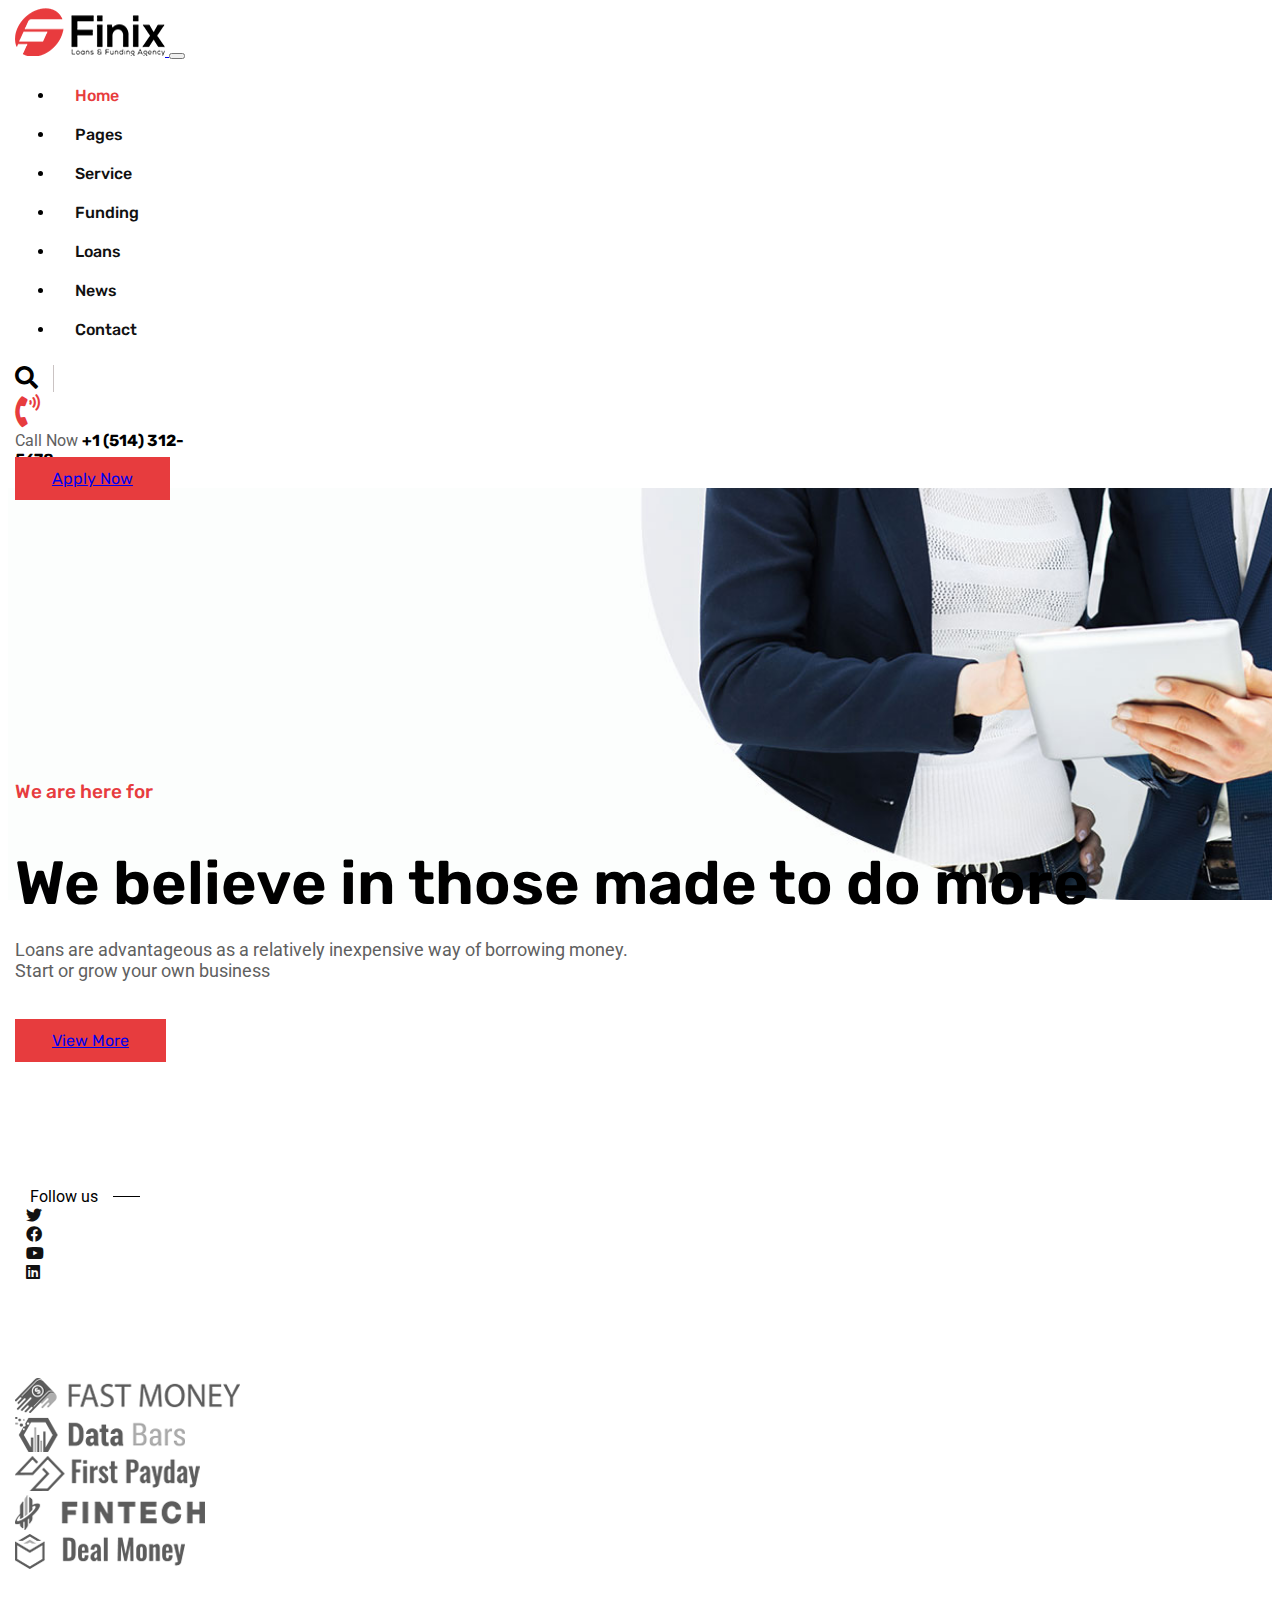
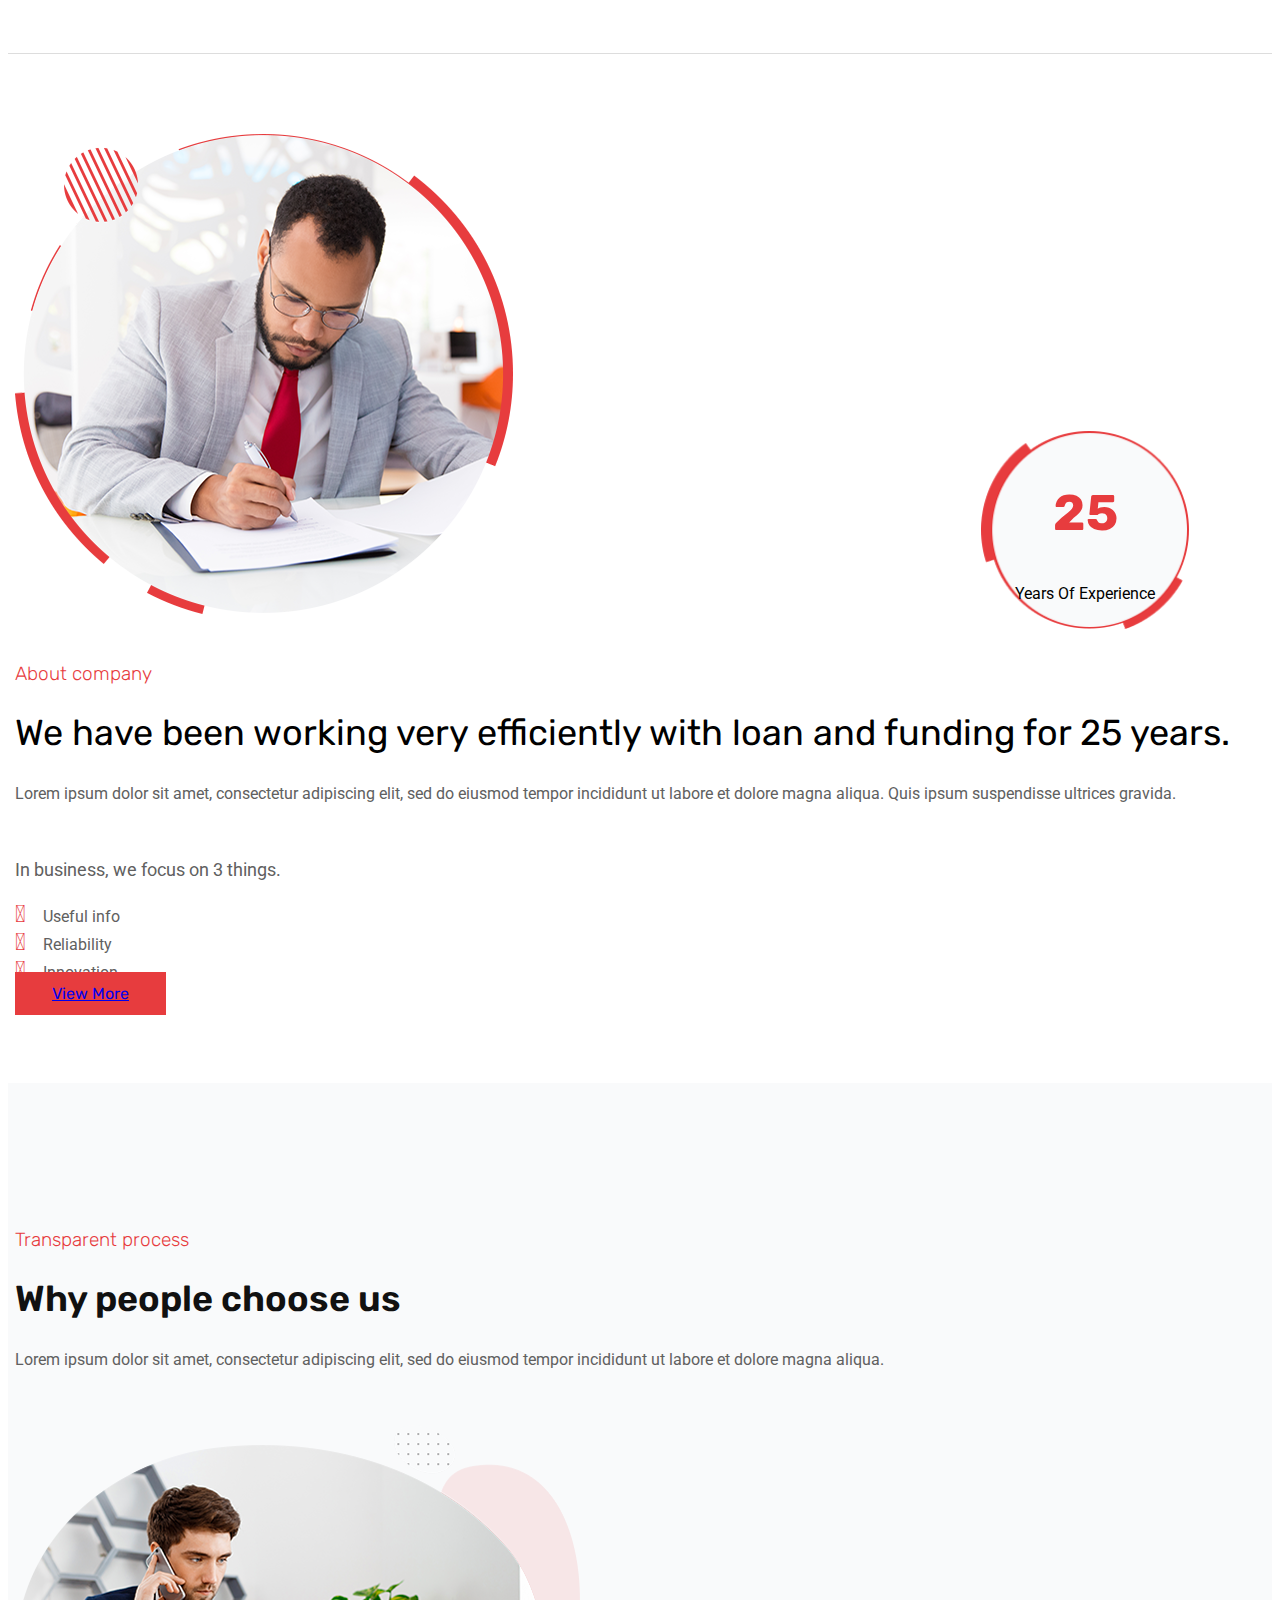
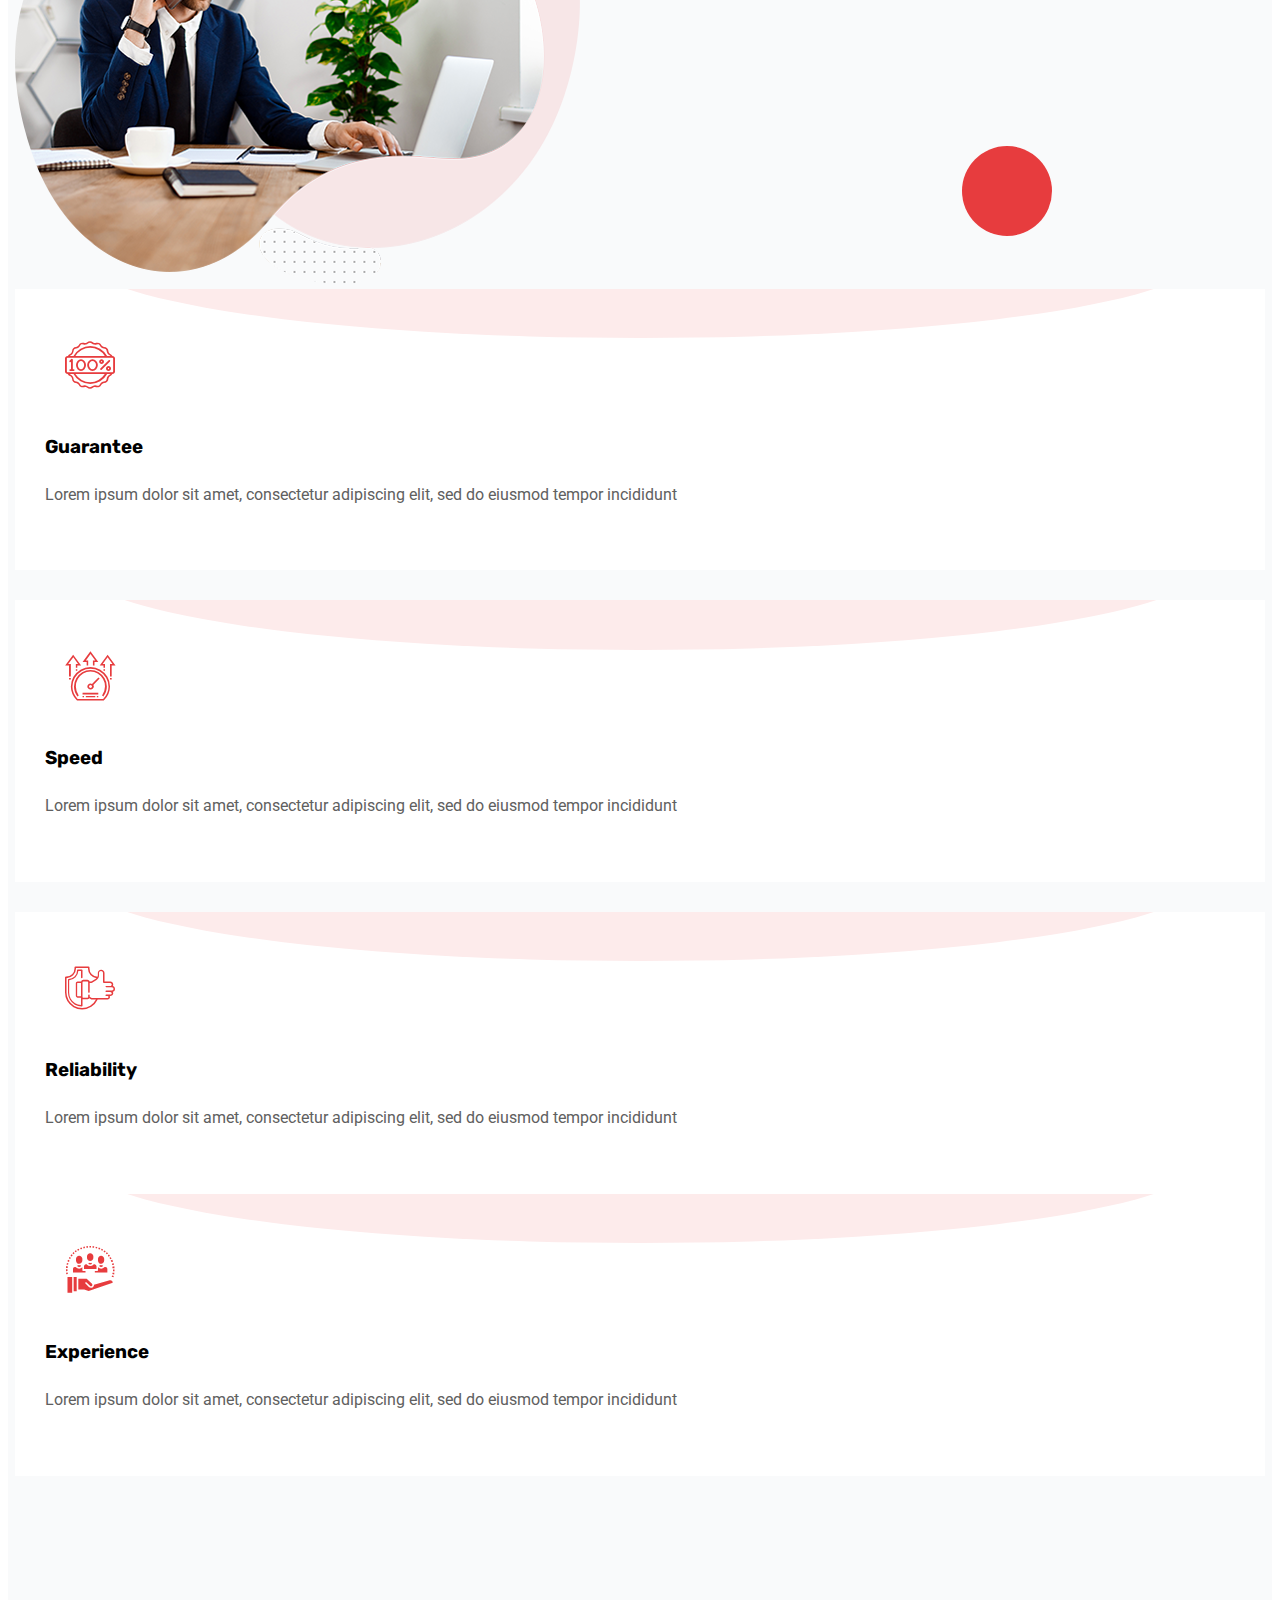
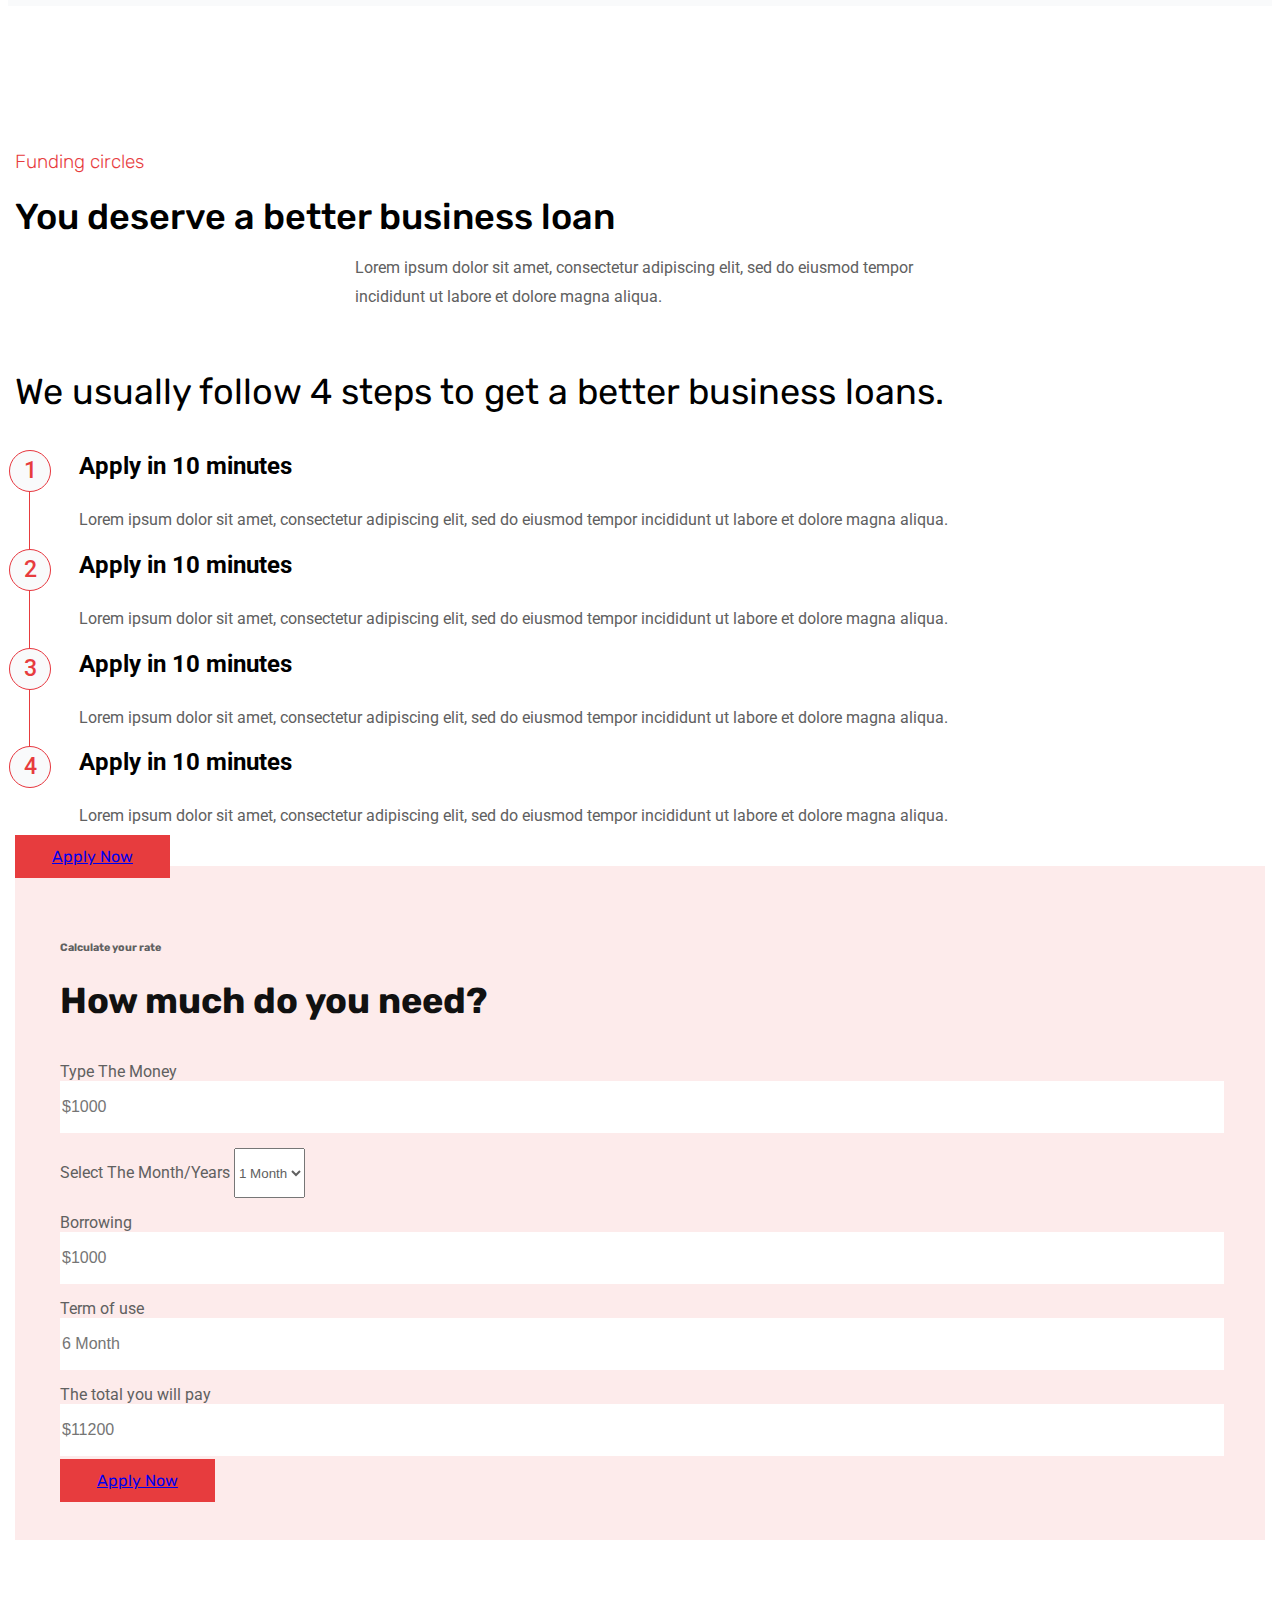
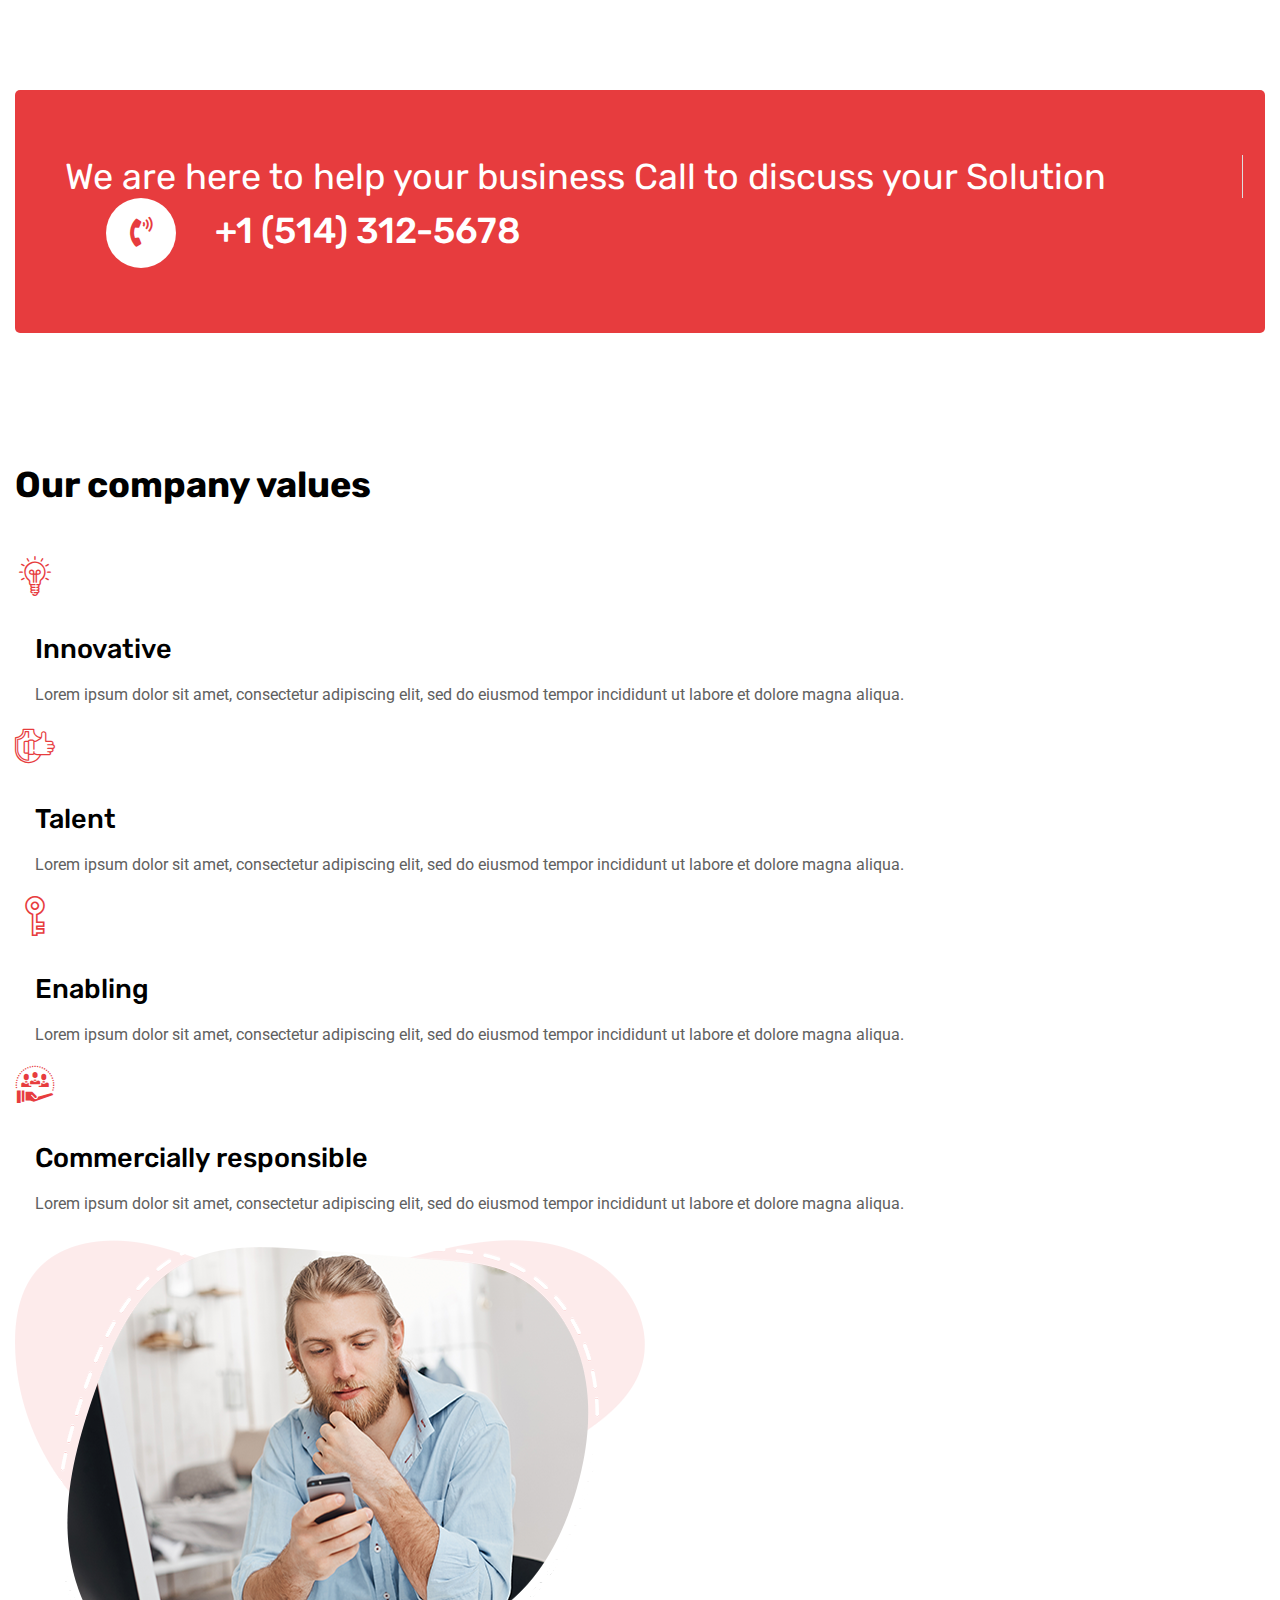
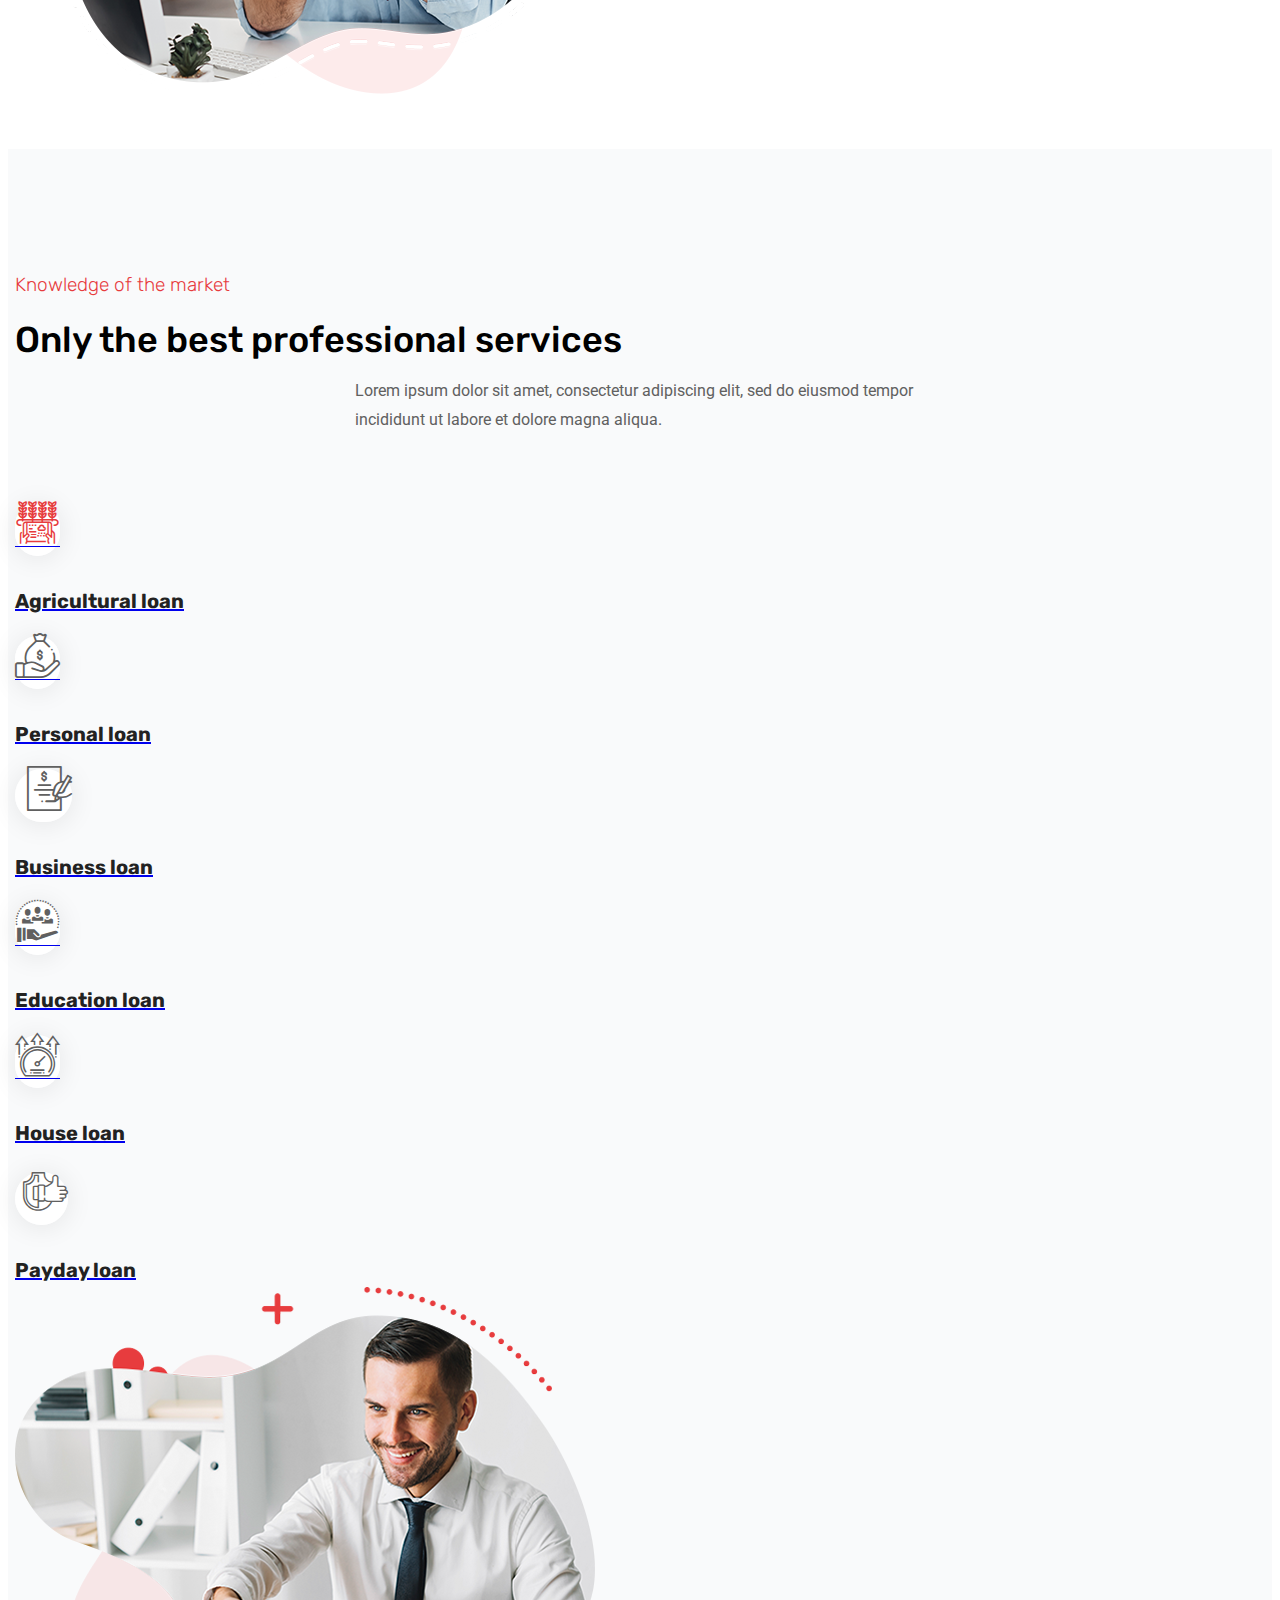
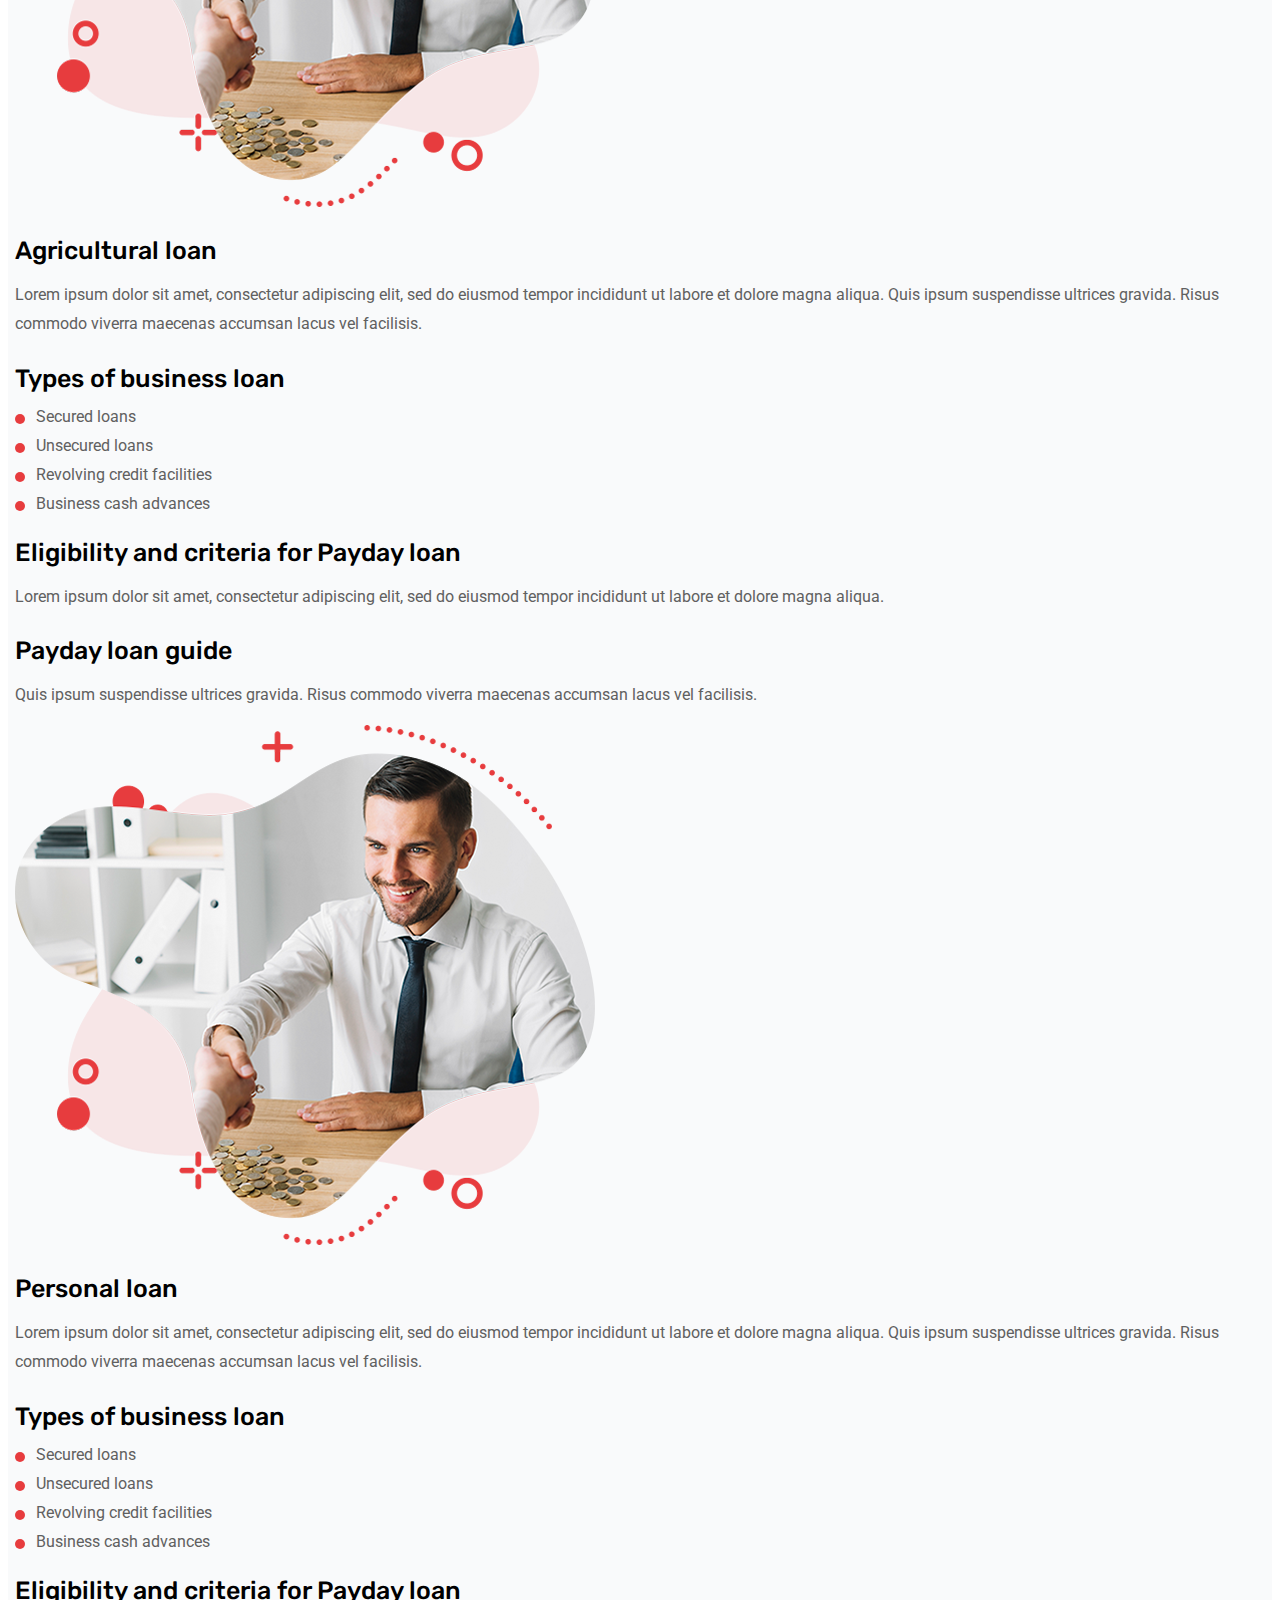
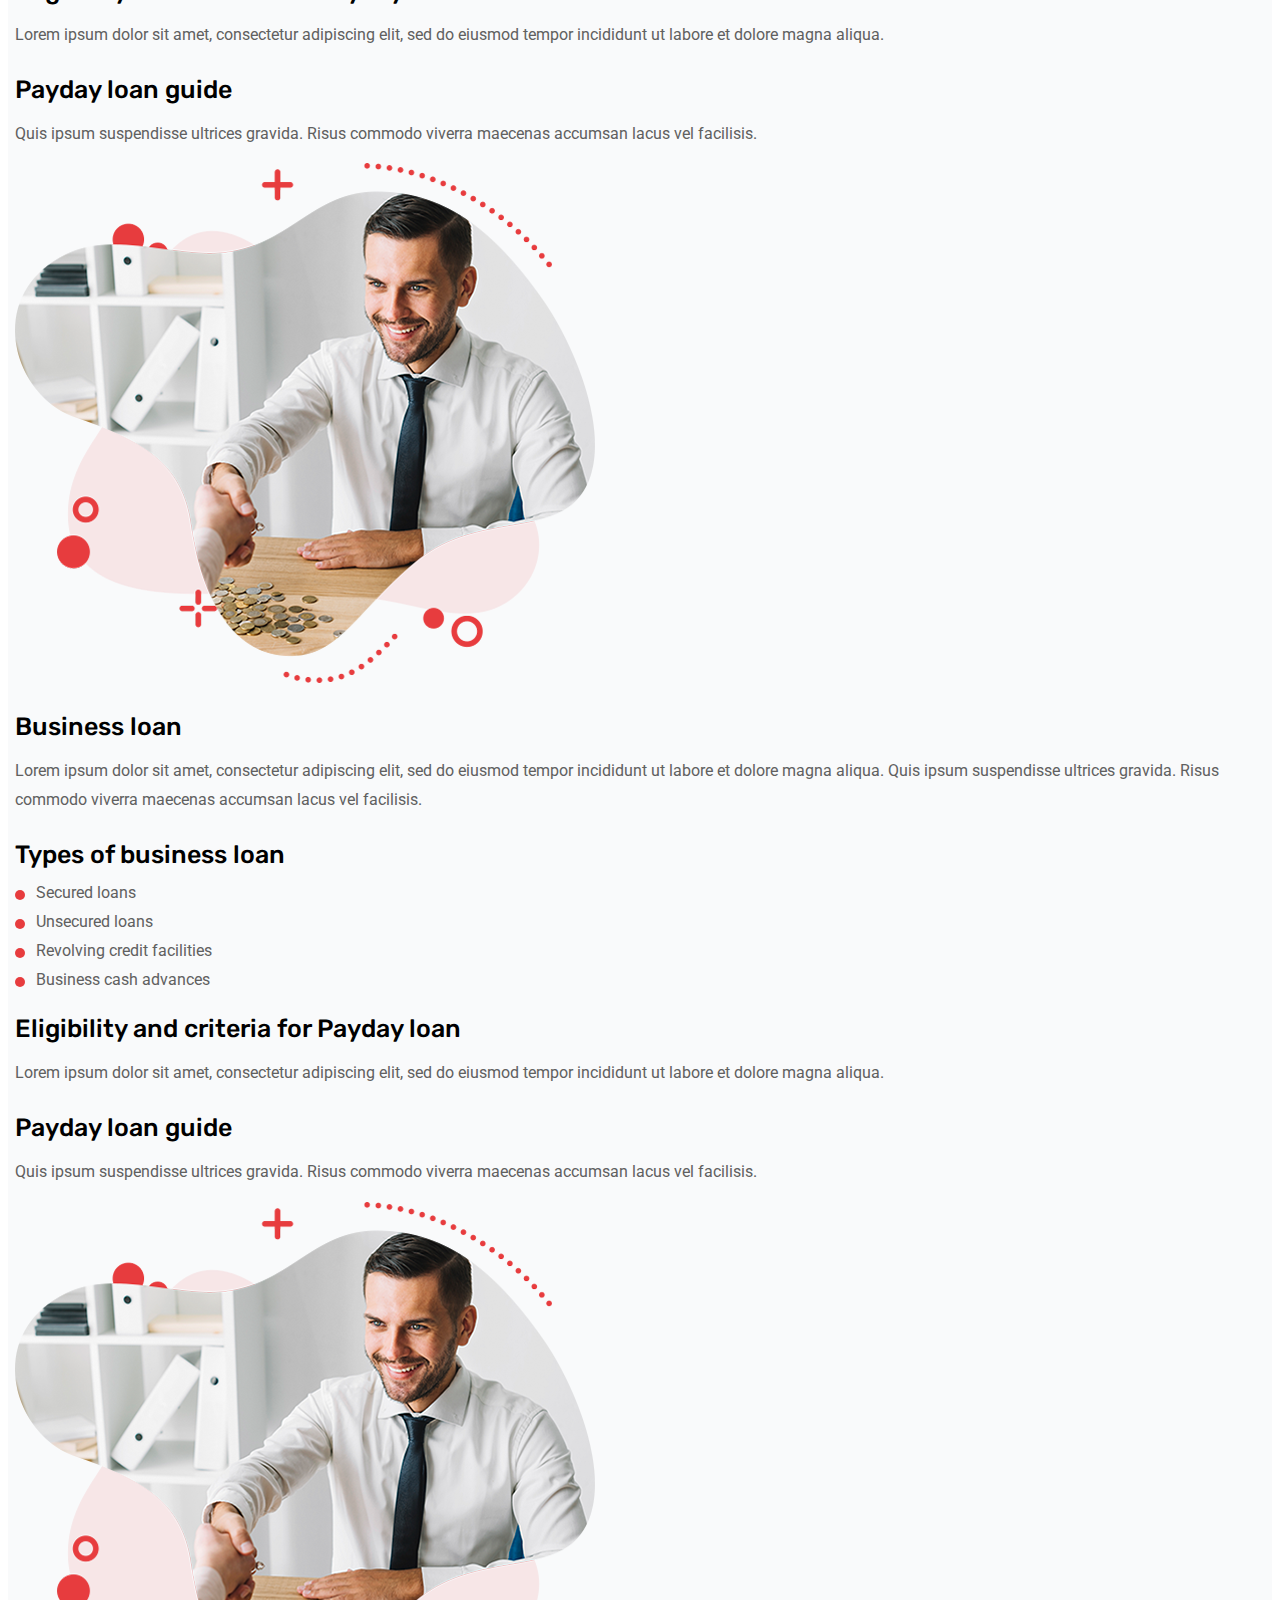
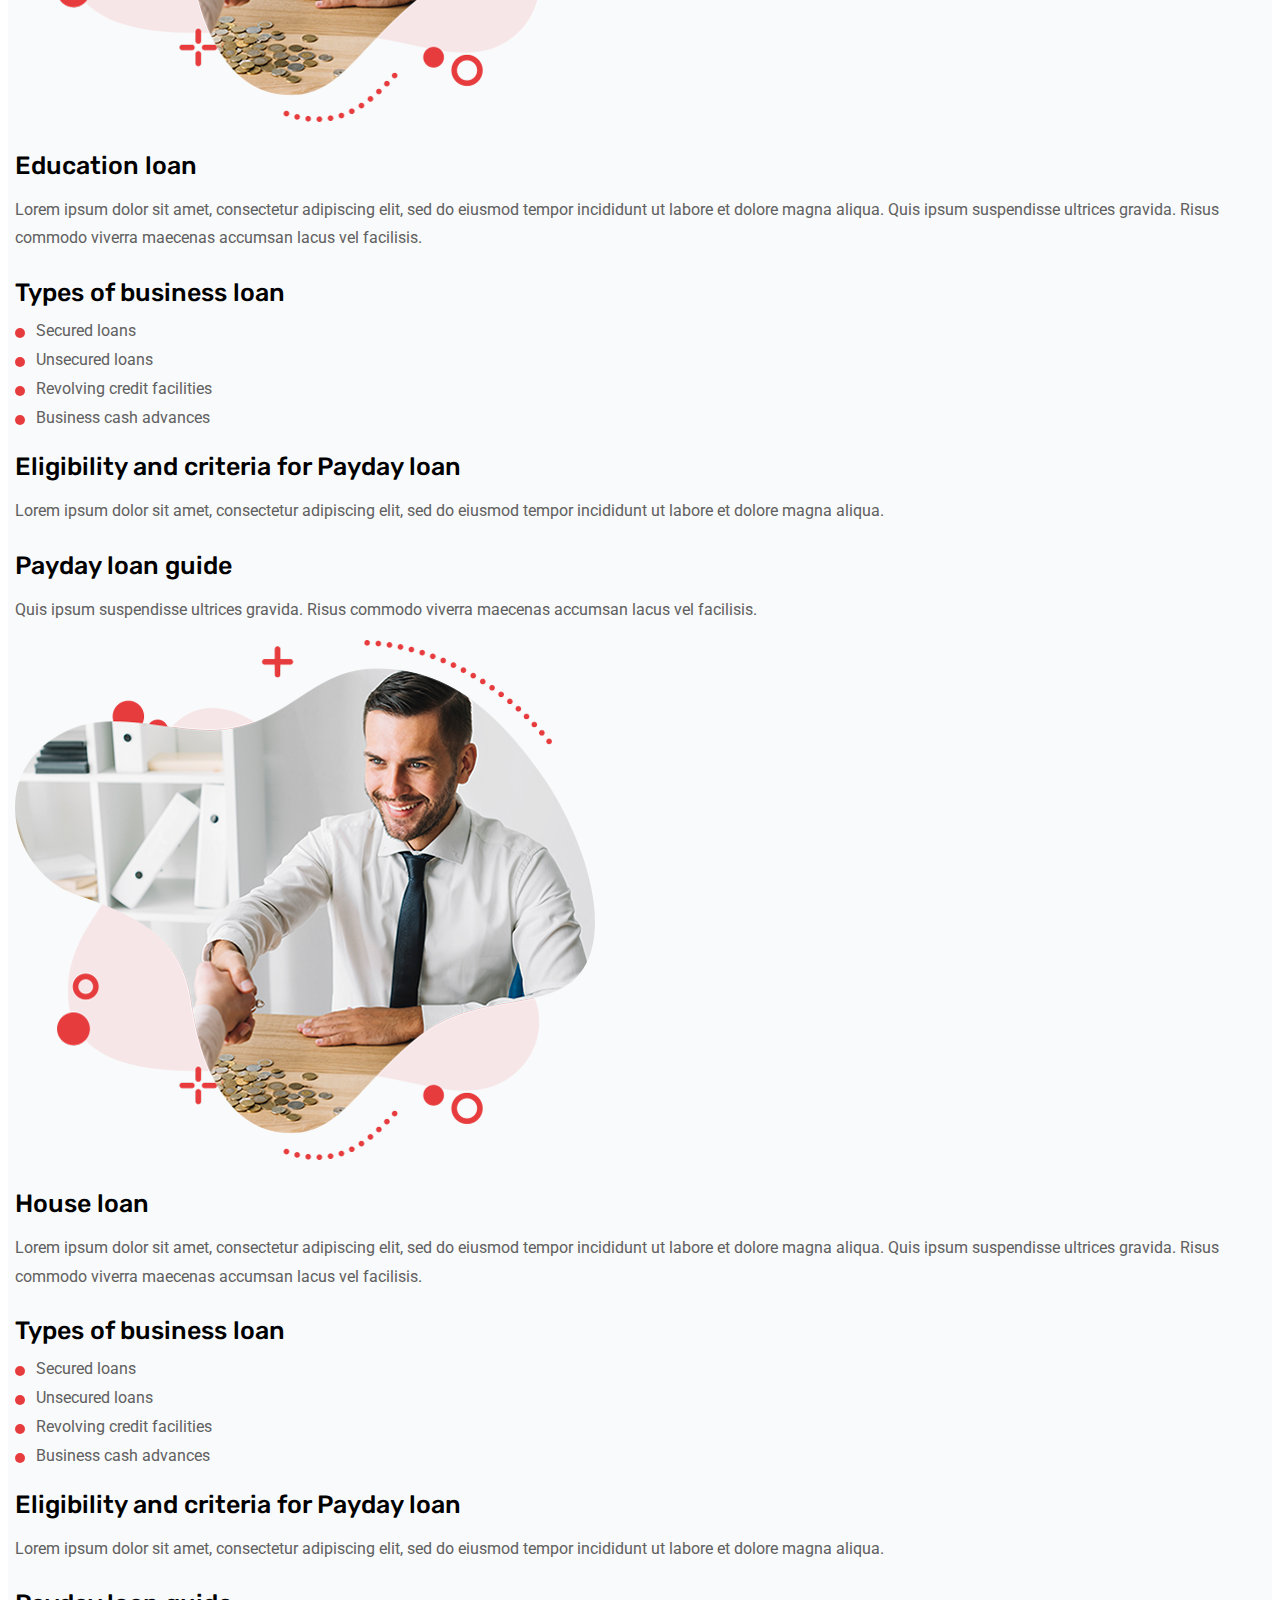
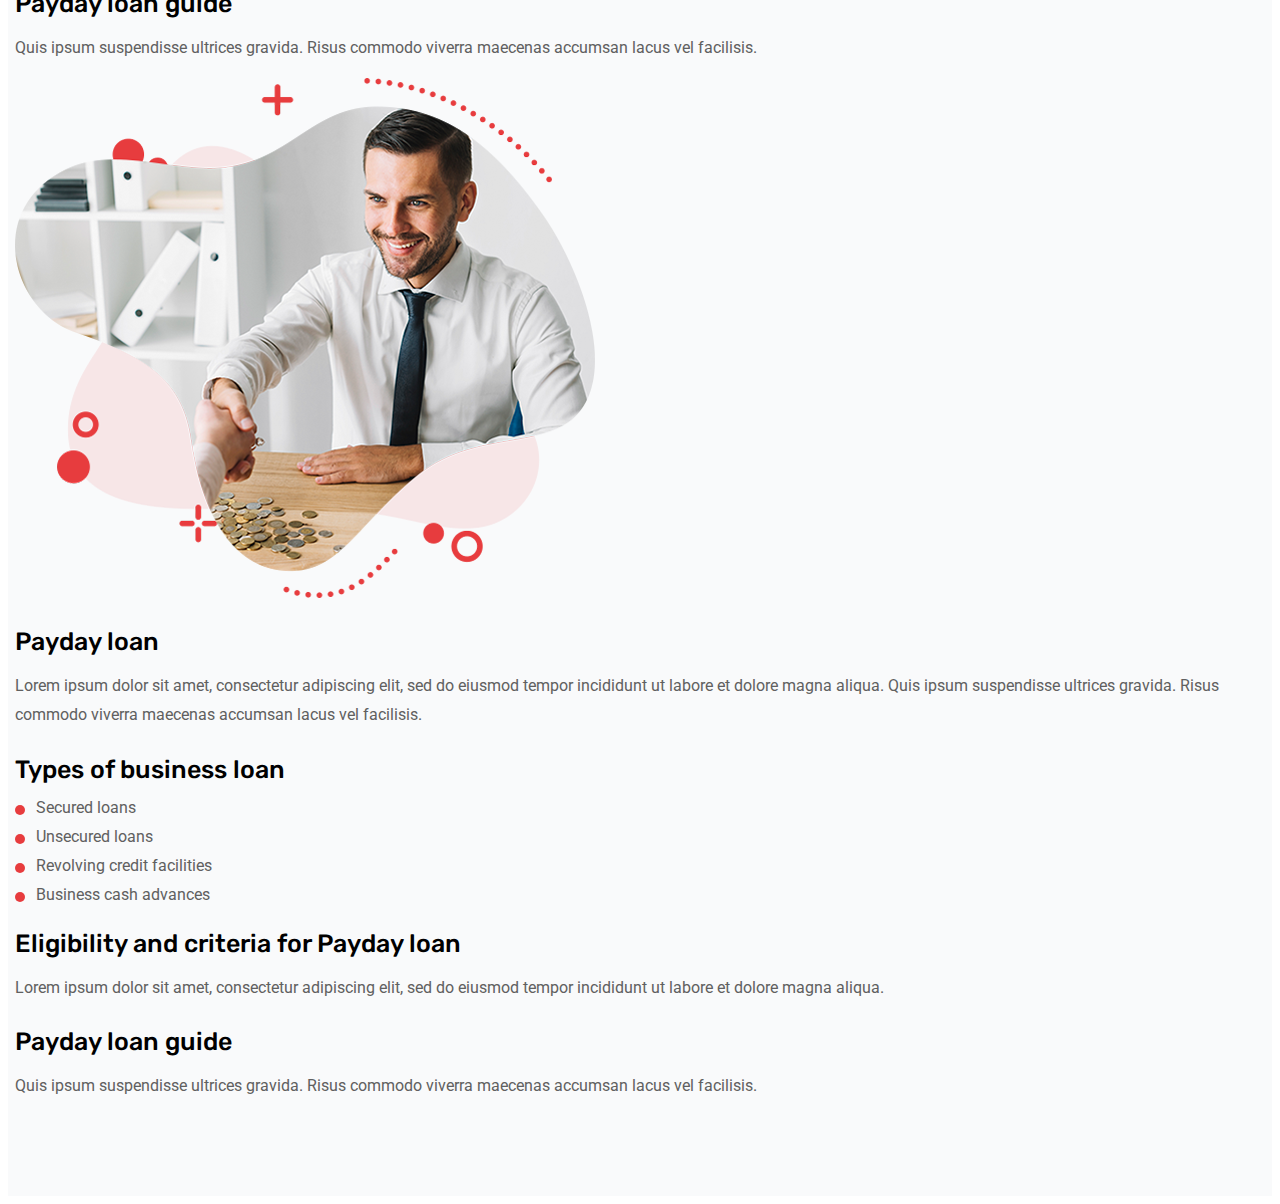
==== commit 099e0c58: "Update index.html" ====
--- a/index.html
+++ b/index.html
@@ -900,7 +900,7 @@
                     <div class="col-lg-6">
     
                       <div class="servses_text mt-5">
-                        <h3>House loan</h3>
+                        <h3>Payday loan</h3>
                         <p>Lorem ipsum dolor sit amet, consectetur adipiscing elit, sed do eiusmod tempor incididunt ut labore et dolore magna aliqua. Quis ipsum suspendisse ultrices gravida. Risus commodo viverra maecenas accumsan lacus vel facilisis.</p>
     
                         <ul class="list_items">
@@ -961,4 +961,4 @@
     -->
 </body>
 
-</html>+</html>
